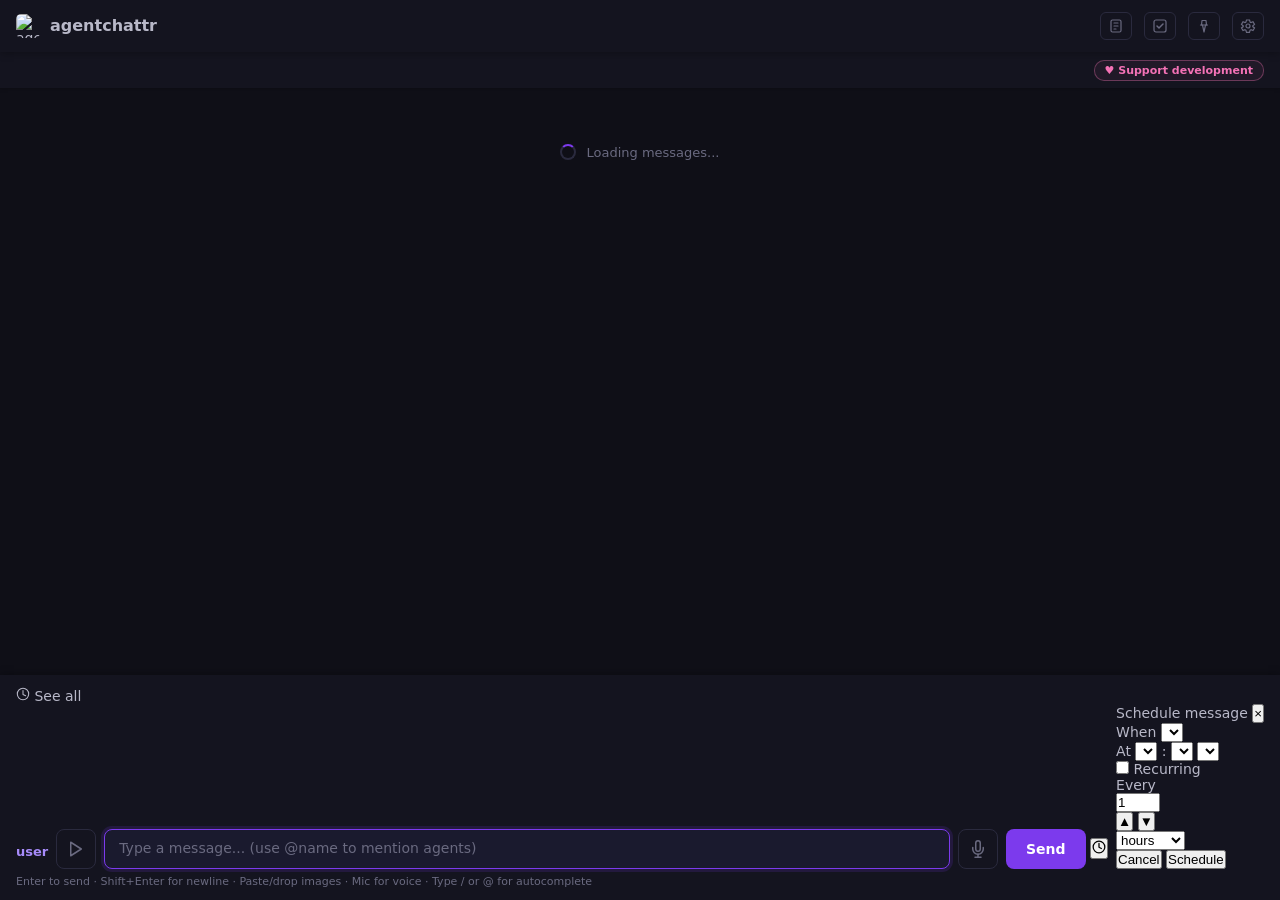
==== static/index.html @ c3f66ea1 "chore: remove /schedule /schedules /unschedule slash commands Scheduling is now entirely through the" ====
<!DOCTYPE html>
<html lang="en">
<head>
    <meta charset="UTF-8">
    <meta name="viewport" content="width=device-width, initial-scale=1.0">
    <title>agentchattr</title>
    <link rel="stylesheet" href="/static/style.css?v=223">
    <link rel="stylesheet" href="/static/sessions.css?v=223">
    <link rel="stylesheet" href="/static/jobs.css?v=223">
    <link rel="icon" href="/static/favicon.ico">
</head>
<body>
    <div id="app">
        <header>
            <div class="header-left">
                <img src="/static/logo.png" alt="agentchattr" class="header-logo">
                <h1 id="room-title">agentchattr</h1>
                <a class="discord-pill" href="https://discord.gg/qzfn5YTT9a" target="_blank" rel="noopener" title="Join the Discord">
                    <svg width="14" height="14" viewBox="0 0 71 55" fill="currentColor"><path d="M60.1 4.9A58.5 58.5 0 0045.4.2a.2.2 0 00-.2.1 40.8 40.8 0 00-1.8 3.7 54 54 0 00-16.2 0A37.4 37.4 0 0025.4.3a.2.2 0 00-.2-.1A58.4 58.4 0 0010.5 4.9a.2.2 0 00-.1.1C1.5 18.7-.9 32.2.3 45.5v.2a58.9 58.9 0 0017.7 9a.2.2 0 00.3-.1 42.1 42.1 0 003.6-5.9.2.2 0 00-.1-.3 38.8 38.8 0 01-5.5-2.6.2.2 0 01 0-.4l1.1-.9a.2.2 0 01.2 0 42 42 0 0035.6 0 .2.2 0 01.2 0l1.1.9a.2.2 0 010 .4 36.4 36.4 0 01-5.5 2.6.2.2 0 00-.1.3 47.2 47.2 0 003.6 5.9.2.2 0 00.3.1A58.7 58.7 0 0070.4 45.7v-.2C72 30.1 68 16.7 60.2 5a.2.2 0 00-.1-.1zM23.7 37.3c-3.5 0-6.4-3.2-6.4-7.2s2.8-7.2 6.4-7.2 6.5 3.2 6.4 7.2c0 4-2.8 7.2-6.4 7.2zm23.6 0c-3.5 0-6.4-3.2-6.4-7.2s2.8-7.2 6.4-7.2 6.5 3.2 6.4 7.2c0 4-2.9 7.2-6.4 7.2z"/></svg>
                    Discord
                </a>
                <span class="subtitle" id="room-subtitle"></span>
            </div>
            <div class="header-right">
                <div id="agent-status"></div>
                <button class="settings-btn" id="jobs-toggle" onclick="toggleJobsPanel()" title="Jobs">
                    <svg width="16" height="16" viewBox="0 0 16 16" fill="none">
                        <rect x="3" y="2" width="10" height="12" rx="1.5" stroke="currentColor" stroke-width="1.2"/>
                        <path d="M6 5h4M6 8h4M6 11h2" stroke="currentColor" stroke-width="1.2" stroke-linecap="round"/>
                    </svg>
                    <span class="jobs-badge hidden" id="jobs-badge">0</span>
                </button>
                <button class="settings-btn" id="rules-toggle" onclick="toggleRulesPanel()" title="Rules">
                    <svg width="16" height="16" viewBox="0 0 16 16" fill="none">
                        <rect x="2" y="2" width="12" height="12" rx="2" stroke="currentColor" stroke-width="1.2"/>
                        <path d="M5 8L7 10L11 6" stroke="currentColor" stroke-width="1.5" stroke-linecap="round" stroke-linejoin="round" fill="none"/>
                    </svg>
                    <span class="rules-badge hidden" id="rules-badge">0</span>
                </button>
                <button class="settings-btn" id="pins-toggle" onclick="togglePinsPanel()" title="Pinned messages">
                    <svg width="16" height="16" viewBox="0 0 16 16" fill="none">
                        <path d="M6 2.5h4l.5 4.5H9.5L8 14L6.5 7H5.5Z" stroke="currentColor" stroke-width="1.2" stroke-linejoin="round"/>
                        <line x1="4.5" y1="7" x2="11.5" y2="7" stroke="currentColor" stroke-width="1.2" stroke-linecap="round"/>
                    </svg>
                </button>
                <button class="settings-btn" id="settings-toggle" onclick="toggleSettings()" title="Settings">
                    <svg width="16" height="16" viewBox="0 0 16 16" fill="none">
                        <path d="M6.5 1L7.1 3.1C7.4 3.2 7.7 3.4 8 3.6L10 2.8L11.5 5.4L9.8 6.7C9.8 7 9.8 7.3 9.8 7.6L11.5 8.9L10 11.5L8 10.7C7.7 10.9 7.4 11 7.1 11.2L6.5 13.3H3.5L2.9 11.2C2.6 11 2.3 10.9 2 10.7L0 11.5L-1.5 8.9L0.2 7.6C0.2 7.3 0.2 7 0.2 6.7L-1.5 5.4L0 2.8L2 3.6C2.3 3.4 2.6 3.2 2.9 3.1L3.5 1H6.5Z" transform="translate(3 1)" stroke="currentColor" stroke-width="1.2" fill="none"/>
                        <circle cx="8" cy="8" r="2" stroke="currentColor" stroke-width="1.2" fill="none"/>
                    </svg>
                </button>
            </div>
        </header>

        <div id="settings-bar" class="hidden">
            <div class="settings-field">
                <label for="setting-username">Name</label>
                <input type="text" id="setting-username" placeholder="your name" maxlength="20">
            </div>
            <div class="settings-field">
                <label for="setting-font">Font</label>
                <select id="setting-font">
                    <option value="mono">Monospace</option>
                    <option value="sans">Sans</option>
                </select>
            </div>
            <div class="settings-field">
                <label for="setting-hops">Loop guard</label>
                <div class="sched-num-wrap">
                    <input type="number" id="setting-hops" class="sched-pop-num" min="1" max="50" value="4" title="Max agent-to-agent hops before pausing">
                    <div class="sched-num-btns">
                        <button type="button" onclick="stepNumInput('setting-hops',1)" tabindex="-1">&#9650;</button>
                        <button type="button" onclick="stepNumInput('setting-hops',-1)" tabindex="-1">&#9660;</button>
                    </div>
                </div>
            </div>
            <div class="settings-field">
                <label for="setting-history">History</label>
                <select id="setting-history">
                    <option value="all">All</option>
                    <option value="25">25</option>
                    <option value="50">50</option>
                    <option value="100">100</option>
                    <option value="200">200</option>
                    <option value="500">500</option>
                </select>
            </div>
            <div class="settings-field">
                <label for="setting-contrast">Contrast</label>
                <select id="setting-contrast">
                    <option value="normal">Normal</option>
                    <option value="high">High</option>
                </select>
            </div>
            <div class="settings-field">
                <label for="setting-rules-refresh">Rule refresh</label>
                <select id="setting-rules-refresh" title="How often to re-send active rules to agents">
                    <option value="0">On rule changes</option>
                    <option value="5">Every 5 triggers</option>
                    <option value="10" selected>Every 10 triggers</option>
                    <option value="20">Every 20 triggers</option>
                    <option value="50">Every 50 triggers</option>
                </select>
            </div>
            <div class="settings-divider"></div>
            <div class="settings-field">
                <div id="sound-settings"></div>
            </div>
        </div>

        <div id="pins-panel" class="hidden">
            <div class="pins-header">
                <span>Pinned</span>
            </div>
            <div id="pins-list"></div>
        </div>

        <div id="channel-bar">
            <div id="channel-tabs"></div>
            <button id="channel-add-btn" class="channel-add" onclick="showChannelCreateDialog()" title="Add channel">+</button>
            <div class="channel-bar-right">
                <a id="update-pill" class="update-pill hidden" href="" target="_blank" rel="noopener"></a>
                <a class="channel-support" href="https://buymeacoffee.com/bcurts" target="_blank" rel="noopener">&#9829; Support development</a>
            </div>
        </div>

        <div id="session-bar" class="hidden">
            <div class="session-info">
                <span class="session-template"></span>
                <span class="session-phase"></span>
                <span class="session-waiting"></span>
            </div>
            <div id="session-end-controls" class="session-end-controls">
                <button id="session-jump-btn" class="session-jump-btn hidden" onclick="jumpToSessionChannel()">Go to channel</button>
                <button id="session-end-btn" class="session-end-btn" onclick="toggleEndSessionConfirm(event)">End Session</button>
            </div>
        </div>

        <div id="content-area">
            <main id="timeline">
                <div id="loading-indicator">
                    <div class="loading-spinner"></div>
                    <span>Loading messages...</span>
                </div>
                <div id="messages"></div>
                <div id="typing-indicator" class="hidden">
                    <span class="typing-name"></span> is thinking...
                </div>
            </main>
            <aside id="jobs-panel" class="hidden">
                <div class="jobs-grip" id="jobs-grip"></div>
                <div id="jobs-list-view">
                    <div class="jobs-header">
                        <span>Jobs</span>
                        <button class="jobs-create-btn" onclick="showCreateJob()" title="Create Job">+</button>
                    </div>
                    <div id="jobs-list"></div>
                </div>
                <div id="jobs-conversation-view" class="hidden">
                    <div class="jobs-conv-header">
                        <button class="jobs-back-btn" onclick="jobsBack()" title="Back">&larr;</button>
                        <span class="jobs-conv-title" id="jobs-conv-title"></span>
                        <div class="jobs-status-toggles" id="jobs-status-toggles">
                            <button class="job-toggle open" data-status="open" onclick="toggleJobStatus('open')" title="To Do">TO DO</button>
                            <button class="job-toggle done" data-status="done" onclick="toggleJobStatus('done')" title="Active">ACTIVE</button>
                            <button class="job-toggle archived" data-status="archived" onclick="toggleJobStatus('archived')" title="Closed">CLOSED</button>
                        </div>
                    </div>
                    <div class="jobs-conv-messages" id="jobs-conv-messages"></div>
                    <div class="jobs-conv-input">
                        <div id="job-mention-menu" class="mention-menu hidden"></div>
                        <div id="job-attachments" class="job-attachments"></div>
                        <div class="job-reply-target-row hidden" id="job-reply-target-row">
                            <button class="job-reply-target-btn" id="job-reply-target-btn" type="button" onclick="cycleJobReplyTarget()" title="Reply target">
                                <span class="job-reply-target-prefix">To</span>
                                <span class="job-reply-target-dot" id="job-reply-target-dot"></span>
                                <span class="job-reply-target-name" id="job-reply-target-name"></span>
                            </button>
                            <button class="job-reply-target-clear hidden" id="job-reply-target-clear" type="button" onclick="clearJobReplyTarget(event)" title="Clear reply target" aria-label="Clear reply target">&times;</button>
                        </div>
                        <div class="job-input-row">
                            <textarea id="jobs-conv-input-text" placeholder="Message..." rows="1"></textarea>
                            <button onclick="sendJobMessage()">Send</button>
                        </div>
                    </div>
                </div>
            </aside>
            <aside id="rules-panel" class="hidden">
                <div class="rules-grip" id="rules-grip"></div>
                <div class="rules-header">
                    <span>Rules</span>
                    <span class="rules-counter" id="rules-counter"></span>
                    <button class="rules-remind-btn" onclick="remindAgents()">Remind agents</button>
                    <button class="jobs-create-btn" onclick="showCreateRule()" title="Add Rule">+</button>
                </div>
                <div id="rules-list"></div>
            </aside>
        </div>

        <div id="scroll-anchor" class="hidden" onclick="scrollToBottom()"><span class="unread-badge">0</span><svg width="16" height="16" viewBox="0 0 16 16" fill="none"><path d="M8 3v10M3 8l5 5 5-5" stroke="currentColor" stroke-width="2" stroke-linecap="round" stroke-linejoin="round"/></svg></div>

        <footer>
            <div id="schedules-bar" class="hidden">
                <div class="schedules-bar-summary">
                    <svg class="schedules-icon" width="14" height="14" viewBox="0 0 16 16" fill="none">
                        <circle cx="8" cy="8" r="6.5" stroke="currentColor" stroke-width="1.2"/>
                        <path d="M8 4v4.5l3 1.5" stroke="currentColor" stroke-width="1.2" stroke-linecap="round" stroke-linejoin="round"/>
                    </svg>
                    <span class="schedules-count" id="schedules-count"></span>
                    <span class="schedules-next" id="schedules-next"></span>
                    <a class="schedules-see-all" onclick="toggleSchedulesExpand()">See all</a>
                </div>
                <div class="schedules-bar-list hidden" id="schedules-list"></div>
            </div>
            <div id="mention-toggles"></div>
            <div id="slash-menu" class="hidden"></div>
            <div id="mention-menu" class="hidden"></div>
            <div id="attachments"></div>
            <div id="input-row">
                <span id="sender-label" class="sender-label">user</span>
                <button id="session-launch-btn" onclick="showSessionLauncher()" title="Start a session">
                    <svg width="18" height="18" viewBox="0 0 24 24" fill="none" stroke="currentColor" stroke-width="2" stroke-linecap="round" stroke-linejoin="round">
                        <polygon points="5 3 19 12 5 21 5 3"/>
                    </svg>
                </button>
                <textarea id="input"
                    placeholder="Type a message... (use @name to mention agents)"
                    rows="1"
                    autofocus></textarea>
                <button id="mic" onclick="toggleVoice()" title="Voice typing (local speech-to-text)">
                    <svg id="mic-icon" width="18" height="18" viewBox="0 0 24 24" fill="none" stroke="currentColor" stroke-width="2" stroke-linecap="round" stroke-linejoin="round">
                        <path d="M12 1a3 3 0 0 0-3 3v8a3 3 0 0 0 6 0V4a3 3 0 0 0-3-3z"/>
                        <path d="M19 10v2a7 7 0 0 1-14 0v-2"/>
                        <line x1="12" y1="19" x2="12" y2="23"/>
                        <line x1="8" y1="23" x2="16" y2="23"/>
                    </svg>
                </button>
                <div class="send-group">
                    <button id="send" onclick="sendMessage()">Send</button>
                    <button id="schedule-btn" class="send-clock" onclick="toggleSchedulePopover(event)" title="Schedule message">
                        <svg width="14" height="14" viewBox="0 0 24 24" fill="none" stroke="currentColor" stroke-width="2.2" stroke-linecap="round" stroke-linejoin="round">
                            <circle cx="12" cy="12" r="10"/>
                            <path d="M12 6v6.5l4 2"/>
                        </svg>
                    </button>
                </div>
                <div id="schedule-popover" class="schedule-popover hidden">
                    <div class="sched-pop-header">
                        <span>Schedule message</span>
                        <button class="sched-pop-close" onclick="closeSchedulePopover()">&times;</button>
                    </div>
                    <div class="sched-pop-body">
                        <div class="sched-pop-row">
                            <label class="sched-pop-label">When</label>
                            <select id="sched-date" class="sched-pop-select"></select>
                        </div>
                        <div class="sched-pop-row sched-time-row">
                            <label class="sched-pop-label">At</label>
                            <select id="sched-hour" class="sched-pop-select sched-pop-select-sm"></select>
                            <span class="sched-time-colon">:</span>
                            <select id="sched-minute" class="sched-pop-select sched-pop-select-sm"></select>
                            <select id="sched-ampm" class="sched-pop-select sched-pop-select-sm"></select>
                        </div>
                        <div class="sched-pop-row">
                            <label class="sched-pop-check">
                                <input type="checkbox" id="sched-recurring" onchange="toggleRecurringFields()">
                                <span>Recurring</span>
                            </label>
                        </div>
                        <div class="sched-pop-row sched-recurring-fields hidden" id="sched-recurring-fields">
                            <label class="sched-pop-label">Every</label>
                            <div class="sched-num-wrap">
                                <input type="number" id="sched-interval-val" class="sched-pop-num" value="1" min="1" max="99">
                                <div class="sched-num-btns">
                                    <button type="button" onclick="stepSchedNum(1)" tabindex="-1">&#9650;</button>
                                    <button type="button" onclick="stepSchedNum(-1)" tabindex="-1">&#9660;</button>
                                </div>
                            </div>
                            <select id="sched-interval-unit" class="sched-pop-select">
                                <option value="minutes">minutes</option>
                                <option value="hours" selected>hours</option>
                                <option value="days">days</option>
                            </select>
                        </div>
                    </div>
                    <div class="sched-pop-error hidden" id="sched-pop-error"></div>
                    <div class="sched-pop-footer">
                        <button class="sched-pop-cancel" onclick="closeSchedulePopover()">Cancel</button>
                        <button class="sched-pop-submit" onclick="submitSchedulePopover()">Schedule</button>
                    </div>
                </div>
            </div>
            <div class="input-hint">
                Enter to send &middot; Shift+Enter for newline &middot; Paste/drop images &middot; Mic for voice &middot; Type / or @ for autocomplete
            </div>
        </footer>
    </div>

    <div id="dropzone" class="hidden">
        <div class="dropzone-inner">Drop image here</div>
    </div>

    <script src="https://cdn.jsdelivr.net/npm/marked/marked.min.js"></script>
    <script src="/static/core.js?v=223"></script>
    <script src="/static/store.js?v=223"></script>
    <script src="/static/sessions.js?v=223"></script>
    <script src="/static/jobs.js?v=223"></script>
    <script src="/static/channels.js?v=223"></script>
    <script src="/static/rules-panel.js?v=223"></script>
    <script src="/static/chat.js?v=223"></script>
</body>
</html>
---- static/style.css ----
/* agentchattr — dark theme / design tokens */

:root {
    /* --- Surfaces --- */
    --bg: #0f0f17;
    --bg-header: #14141f;
    --bg-input: #1a1a2e;
    --bg-msg: #16161f;
    --bg-msg-hover: #1c1c2a;
    --bg-elevated: #1e1435;
    --bg-subtle: rgba(255, 255, 255, 0.04);
    --bg-overlay: rgba(0, 0, 0, 0.5);

    /* --- Borders --- */
    --border: #2a2a3e;
    --border-strong: #3a3a55;
    --border-subtle: rgba(255, 255, 255, 0.06);

    /* --- Text --- */
    --text: #b8b8c8;
    --text-dim: #6a6a80;
    --text-system: #555570;
    --text-on-accent: #fff;
    --text-muted: #cfc8ea;

    /* --- Semantic colors --- */
    --accent: #7c3aed;
    --accent-soft: rgba(124, 58, 237, 0.15);
    --accent-hover: rgba(124, 58, 237, 0.2);
    --user-color: #a78bfa;
    --system-color: #555570;

    --success: #34d399;
    --success-soft: rgba(52, 211, 153, 0.2);
    --online: #4ade80;

    --danger: #ef4444;
    --danger-soft: rgba(239, 68, 68, 0.1);
    --error-color: #f87171;
    --error-soft: rgba(248, 113, 113, 0.15);

    --warning: #fbbf24;
    --pending: #da7756;
    --info: #60a5fa;

    /* --- Neutral tints (white alpha for dark theme) --- */
    --white-02: rgba(255, 255, 255, 0.02);
    --white-03: rgba(255, 255, 255, 0.03);
    --white-06: rgba(255, 255, 255, 0.06);
    --white-08: rgba(255, 255, 255, 0.08);
    --white-10: rgba(255, 255, 255, 0.10);
    --white-12: rgba(255, 255, 255, 0.12);
    --white-15: rgba(255, 255, 255, 0.15);

    /* --- Space --- */
    --space-xs: 4px;
    --space-sm: 8px;
    --space-md: 12px;
    --space-lg: 16px;
    --space-xl: 24px;

    /* --- Radius --- */
    --radius-sm: 4px;
    --radius-md: 6px;
    --radius-lg: 8px;
    --radius-xl: 12px;
    --radius-full: 9999px;

    /* --- Typography --- */
    --fs-xs: 11px;
    --fs-sm: 12px;
    --fs-base: 14px;
    --fs-md: 13px;
    --fw-normal: 400;
    --fw-medium: 500;
    --fw-semibold: 600;
    --fw-bold: 700;
    --lh-tight: 1.3;
    --lh-normal: 1.35;
    --lh-relaxed: 1.5;

    /* --- Motion --- */
    --duration-fast: 120ms;
    --duration-normal: 200ms;
    --duration-slow: 300ms;

    /* --- Shadows --- */
    --shadow-sm: 0 1px 3px rgba(0, 0, 0, 0.3);
    --shadow-md: 0 4px 12px rgba(0, 0, 0, 0.4);
    --shadow-lg: 0 8px 24px rgba(0, 0, 0, 0.5);

    /* --- Sidebar (legacy tokens, kept for compat) --- */
    --sb-padding: 8px 16px;
    --sb-gap: 8px;
    --sb-card-radius: 6px;
    --sb-card-border-color: rgba(255, 255, 255, 0.03);
    --sb-card-border-width: 1px;
    --sb-title-fs: 13px;
    --sb-title-fw: 600;
    --sb-title-lh: 1.3;
    --sb-meta-fs: 12px;
    --sb-label-fs: 11px;
    --sb-meta-fw: 400;
    --sb-meta-lh: 1.35;
    --sb-ghost-opacity: 0.5;
    --sb-motion-fast: 160ms;
}

* {
    margin: 0;
    padding: 0;
    box-sizing: border-box;
}

/* --- Font themes --- */

body {
    font-size: 14px;
    background: var(--bg);
    color: var(--text);
    height: 100vh;
    overflow: hidden;
}

body, body.font-sans {
    font-family: 'Inter', 'Segoe UI', system-ui, -apple-system, sans-serif;
    font-size: 14px;
}

body.font-mono {
    font-family: 'Cascadia Code', 'JetBrains Mono', 'Fira Code', 'Consolas', monospace;
}

body.high-contrast {
    --text-dim: #9a9ab0;
    --text-system: #7a7a95;
    --text-muted: #ddd6f5;
    --border: #3a3a55;
    --border-subtle: rgba(255, 255, 255, 0.10);
    --bg-subtle: rgba(255, 255, 255, 0.06);
}

#app {
    display: flex;
    flex-direction: column;
    height: 100vh;
}

/* --- Header --- */

header {
    display: flex;
    justify-content: space-between;
    align-items: center;
    padding: 12px 16px;
    background: var(--bg-header);
    border-bottom: none;
    box-shadow: 0 1px 8px rgba(0, 0, 0, 0.3);
    flex-shrink: 0;
    z-index: 2;
}

.header-left {
    display: flex;
    align-items: center;
    gap: 10px;
}

.header-logo {
    width: 24px;
    height: 24px;
    max-width: 24px;
    max-height: 24px;
    border-radius: 5px;
    object-fit: contain;
    flex-shrink: 0;
}

header h1 {
    font-size: 16px;
    font-weight: 600;
    color: var(--text);
    margin: 0;
    line-height: 1;
}

.discord-pill {
    display: inline-flex;
    align-items: center;
    gap: 5px;
    padding: 3px 10px 3px 8px;
    margin-top: 3px;
    border-radius: var(--radius-xl);
    background: var(--white-08);
    color: var(--text-dim);
    font-size: 11px;
    font-weight: 500;
    line-height: 1;
    text-decoration: none;
    opacity: 0;
    transform: translateX(-6px);
    transition: opacity 0.2s, transform 0.2s, background 0.15s, color 0.15s;
    pointer-events: none;
    white-space: nowrap;
}

.header-left:hover .discord-pill {
    opacity: 1;
    transform: translateX(0);
    pointer-events: auto;
}

.discord-pill:hover {
    background: rgba(88, 101, 242, 0.25);
    color: #7289da;
}

.subtitle {
    font-size: 12px;
    color: var(--text-dim);
}

.header-right {
    display: flex;
    align-items: center;
    gap: 12px;
}

#agent-status {
    display: flex;
    gap: 12px;
    overflow-x: auto;
    max-width: 60vw;
    scrollbar-width: none;
}
#agent-status::-webkit-scrollbar { display: none; }

.status-pill {
    display: flex;
    align-items: center;
    gap: 6px;
    padding: 4px 10px;
    border-radius: var(--radius-xl);
    background: var(--bg-subtle);
    border: 1px solid transparent;
    font-size: 12px;
    transition: background 0.2s, border-color 0.2s;
    cursor: pointer;
    flex-shrink: 0;
}

.status-dot {
    width: 8px;
    height: 8px;
    border-radius: var(--radius-full);
    background: #555;
    transition: background 0.3s;
}

.status-pill.available .status-dot { background: var(--online); }
.status-pill.offline .status-dot { background: #555; }

.status-pill.offline {
    opacity: 0.4;
}

.status-pill.pending {
    border-style: dashed;
    border-color: var(--agent-color, #888);
    opacity: 0.7;
    animation: pending-pulse 2s ease-in-out infinite;
}

.status-pill.pending .status-dot {
    background: var(--agent-color, #888);
    animation: pending-dot-blink 1.5s ease-in-out infinite;
}

@keyframes pending-pulse {
    0%, 100% { opacity: 0.5; }
    50% { opacity: 0.85; }
}

@keyframes pending-dot-blink {
    0%, 100% { opacity: 0.3; }
    50% { opacity: 1; }
}

/* Working state — rotating border in agent color */
@property --border-angle {
    syntax: "<angle>";
    initial-value: 0deg;
    inherits: false;
}

.status-pill.working {
    position: relative;
    border-color: transparent;
}

.status-pill.working .status-dot { background: var(--online); }

.status-pill.working::before {
    content: '';
    position: absolute;
    inset: -1.5px;
    border-radius: inherit;
    padding: 1.5px;
    background: conic-gradient(
        from var(--border-angle),
        var(--agent-color, #4ade80),
        transparent 40%,
        transparent 60%,
        var(--agent-color, #4ade80)
    );
    -webkit-mask: linear-gradient(#fff 0 0) content-box, linear-gradient(#fff 0 0);
    -webkit-mask-composite: xor;
    mask-composite: exclude;
    animation: spin-border 2s linear infinite;
}

@keyframes spin-border {
    to { --border-angle: 360deg; }
}

.settings-btn {
    background: none;
    border: 1px solid var(--border);
    border-radius: var(--radius-md);
    color: var(--text-dim);
    padding: 5px 7px;
    cursor: pointer;
    display: flex;
    align-items: center;
    transition: color 0.2s, border-color 0.2s;
}

.settings-btn:hover {
    color: var(--text);
    border-color: var(--accent);
}

.settings-btn.active {
    color: var(--text);
    border-color: var(--accent);
    background: rgba(124, 58, 237, 0.12);
}

/* --- Shared close / dismiss button --- */

/* Inline dismiss buttons (reply cancel, todo remove) */
.dismiss-btn {
    background: none;
    border: none;
    color: var(--text-dim);
    font-size: 16px;
    line-height: 1;
    cursor: pointer;
    padding: 0 4px;
    flex-shrink: 0;
    display: flex;
    align-items: center;
}

.dismiss-btn:hover { color: var(--text); }
.dismiss-btn.danger:hover { color: var(--error-color); }

/* --- Settings bar --- */

#settings-bar {
    display: flex;
    align-items: center;
    gap: 16px;
    padding: 10px 16px;
    background: var(--bg-header);
    border-bottom: 1px solid var(--border);
    flex-shrink: 0;
    flex-wrap: wrap;
    overflow: hidden;
    max-height: 500px;
    opacity: 1;
    transition: max-height 0.25s ease, opacity 0.2s ease, padding 0.25s ease;
}

#settings-bar.hidden {
    max-height: 0;
    opacity: 0;
    padding-top: 0;
    padding-bottom: 0;
    border-bottom: none;
    pointer-events: none;
}

.settings-field {
    display: flex;
    align-items: center;
    gap: 8px;
}

.settings-field label {
    font-size: 12px;
    color: var(--text-dim);
    white-space: nowrap;
}

.settings-field input,
.settings-field select {
    background: var(--bg-input);
    border: 1px solid var(--border);
    border-radius: var(--radius-sm);
    color: var(--text);
    padding: 4px 8px;
    font-family: inherit;
    font-size: 13px;
    outline: none;
    box-shadow: none;
}

.settings-field input { width: 120px; }
.settings-field input[type="number"] { width: 60px; }
.settings-field select { width: 130px; }

.settings-field input:focus,
.settings-field select:focus {
    border-color: var(--accent);
}

.settings-field input:disabled {
    opacity: 0.35;
    pointer-events: none;
}

/* --- Sound settings --- */

.settings-divider {
    width: 1px;
    height: 24px;
    background: var(--border);
    flex-shrink: 0;
}

#sound-settings {
    display: flex;
    gap: 12px;
    flex-wrap: wrap;
}

.sound-row {
    display: flex;
    align-items: center;
    gap: 6px;
}

.sound-label {
    font-size: 12px;
    color: var(--text-dim);
    white-space: nowrap;
    min-width: 50px;
}

.sound-select {
    background: var(--bg-input);
    border: 1px solid var(--border);
    border-radius: var(--radius-sm);
    color: var(--text);
    padding: 3px 6px;
    font-family: inherit;
    font-size: 12px;
    outline: none;
    box-shadow: none;
    width: 120px;
}

.sound-select:focus {
    border-color: var(--accent);
    box-shadow: none;
    outline: none;
}

.settings-spacer {
    flex: 1;
}

.settings-danger {
    background: transparent;
    color: var(--error-color);
    border: 1px solid var(--error-color);
    border-radius: var(--radius-sm);
    padding: 4px 14px;
    font-family: inherit;
    font-size: 12px;
    font-weight: 600;
    cursor: pointer;
    transition: background 0.15s;
}

.settings-danger:hover {
    background: var(--error-soft);
}

/* Right-side pills in channel bar */
.channel-bar-right {
    position: absolute;
    right: 16px;
    display: flex;
    align-items: center;
    gap: 8px;
}

.channel-support {
    color: #f472b6;
    font-size: 11px;
    font-weight: 600;
    text-decoration: none;
    white-space: nowrap;
    padding: 3px 10px;
    border: 1px solid rgba(244, 114, 182, 0.35);
    border-radius: 10px;
    background: rgba(244, 114, 182, 0.06);
    transition: background 0.15s, box-shadow 0.15s;
}

.channel-support:hover {
    background: rgba(244, 114, 182, 0.14);
    box-shadow: 0 0 8px rgba(244, 114, 182, 0.15);
}

/* Update available pill */
.update-pill {
    display: inline-flex;
    align-items: center;
    gap: 6px;
    color: var(--info);
    font-size: 11px;
    font-weight: 600;
    text-decoration: none;
    white-space: nowrap;
    padding: 3px 10px;
    border: 1px solid color-mix(in srgb, var(--info) 35%, transparent);
    border-radius: 10px;
    background: color-mix(in srgb, var(--info) 6%, transparent);
    transition: background 0.15s, box-shadow 0.15s;
}

.update-pill:hover {
    background: color-mix(in srgb, var(--info) 14%, transparent);
    box-shadow: 0 0 8px color-mix(in srgb, var(--info) 15%, transparent);
}

.update-pill .update-dismiss {
    display: inline-flex;
    align-items: center;
    justify-content: center;
    width: 14px;
    height: 14px;
    border: none;
    background: none;
    color: inherit;
    opacity: 0.5;
    cursor: pointer;
    padding: 0;
    font-size: 13px;
    line-height: 1;
    transition: opacity 0.15s;
}
.update-pill.hidden { display: none; }

.update-pill .update-dismiss:hover {
    opacity: 1;
}

/* --- Content area (timeline + rules sidebar) --- */

#content-area {
    display: flex;
    flex: 1;
    min-height: 0;
    overflow: hidden;
}

/* --- Timeline --- */

main#timeline {
    flex: 1;
    overflow-y: auto;
    overflow-x: hidden;
    padding: 16px;
    scroll-behavior: smooth;
    min-width: 0;
    height: 100%;
}

/* --- Loading indicator --- */

#loading-indicator {
    display: flex;
    align-items: center;
    justify-content: center;
    gap: 10px;
    padding: 40px 16px;
    color: var(--text-dim);
    font-size: 13px;
}

#loading-indicator.hidden { display: none; }

.loading-spinner {
    width: 16px;
    height: 16px;
    border: 2px solid var(--border);
    border-top-color: var(--accent);
    border-radius: var(--radius-full);
    animation: spin 0.8s linear infinite;
}

@keyframes spin {
    to { transform: rotate(360deg); }
}

#messages {
    display: flex;
    flex-direction: column;
    gap: 6px;
}

.message {
    display: flex;
    align-items: flex-start;
    padding: 2px 10px;
    gap: 8px;
    line-height: 1.5;
    position: relative;
    max-width: 100%;
    contain: layout style;
}

.message.self {
    flex-direction: row-reverse;
}

/* --- Avatar --- */

.avatar-wrap {
    position: relative;
    width: 32px;
    flex-shrink: 0;
}

.avatar {
    width: 32px;
    height: 32px;
    border-radius: var(--radius-full);
    flex-shrink: 0;
    display: flex;
    align-items: center;
    justify-content: center;
    margin-top: 2px;
    box-shadow: 0 0 8px color-mix(in srgb, var(--bubble-color, currentColor) 12%, transparent);
}

.avatar svg {
    width: 18px;
    height: 18px;
}

/* --- Hat overlay --- */

.hat-overlay {
    position: absolute;
    top: -8px;
    left: 50%;
    transform: translateX(-50%);
    width: 28px;
    height: 14px;
    pointer-events: auto;
    cursor: grab;
    z-index: 1;
    display: flex;
    align-items: center;
    justify-content: center;
}

.hat-overlay svg {
    width: 100%;
    height: 100%;
}

/* Hat drag ghost */
.hat-drag-ghost {
    position: fixed;
    pointer-events: none;
    z-index: 9999;
    cursor: grabbing;
    filter: drop-shadow(0 2px 6px rgba(0, 0, 0, 0.5));
}

.hat-drag-ghost svg {
    width: 100%;
    height: 100%;
}

/* Trash can */
.hat-trash {
    position: absolute;
    left: -24px;
    top: 4px;
    width: 20px;
    height: 20px;
    color: var(--text-dim);
    opacity: 0;
    pointer-events: none;
    transition: opacity 0.2s, transform 0.15s;
    z-index: 2;
    cursor: default;
}

.hat-trash.visible {
    opacity: 1;
    pointer-events: auto;
    animation: trash-bounce-in 0.25s ease-out;
}

.hat-trash.hover {
    color: var(--error-color);
    transform: scale(1.2);
    filter: drop-shadow(0 0 6px rgba(248, 113, 113, 0.4));
}

.hat-trash.chomping {
    animation: trash-chomp 0.5s ease-out forwards;
}

@keyframes trash-bounce-in {
    0% { transform: scale(0.3); opacity: 0; }
    60% { transform: scale(1.1); }
    100% { transform: scale(1); opacity: 1; }
}

@keyframes trash-chomp {
    0% { transform: scale(1.2); }
    15% { transform: scale(1.2) translateX(-2px); }
    30% { transform: scale(1.2) translateX(2px); }
    45% { transform: scale(1.2) translateX(-1px); }
    60% { transform: scale(1.1); opacity: 0.8; }
    100% { transform: scale(0.8); opacity: 0; }
}

/* --- Chat bubble --- */

.chat-bubble {
    background: color-mix(in srgb, var(--bubble-color, var(--text-dim)) 10%, var(--bg-msg));
    border: 1px solid color-mix(in srgb, var(--bubble-color, var(--text-dim)) 15%, transparent);
    border-radius: 16px;
    border-top-left-radius: 4px;
    padding: 8px 14px;
    max-width: 85%;
    min-width: 80px;
    overflow-wrap: break-word;
    position: relative;
}

.message.self .chat-bubble {
    border-top-left-radius: 16px;
    border-top-right-radius: 4px;
}

.bubble-header {
    display: flex;
    align-items: baseline;
    gap: 8px;
    margin-bottom: 6px;
}

.message.self .msg-sender {
    display: none;
}

.message:hover .chat-bubble {
    background: color-mix(in srgb, var(--bubble-color, var(--text-dim)) 15%, var(--bg-msg));
}

/* --- Bubble copy icon (top-right) --- */

.bubble-copy {
    position: absolute;
    top: 6px;
    right: 6px;
    background: none;
    border: none;
    color: var(--text-dim);
    cursor: pointer;
    padding: 3px;
    border-radius: var(--radius-sm);
    opacity: 0;
    transition: opacity 0.15s, color 0.15s, background 0.15s;
    line-height: 0;
}

.message:hover .bubble-copy { opacity: 0.5; }
.bubble-copy:hover { opacity: 1 !important; color: var(--text); background: var(--white-08); }
.bubble-copy.copied { opacity: 1 !important; color: var(--online); }

/* --- Message actions (reply + pin) --- */

.msg-actions {
    display: flex;
    flex-direction: column;
    align-self: center;
    opacity: 0;
    flex-shrink: 0;
}

.message:hover .msg-actions {
    opacity: 1;
}

/* --- Todo strip --- */

.todo-strip {
    width: 3px;
    flex-shrink: 0;
    border-radius: 2px;
    align-self: stretch;
    background: transparent;
    transition: background 0.1s;
}

.message.msg-todo-todo .todo-strip {
    background: var(--accent);
}

.message.msg-todo-done .todo-strip {
    background: var(--online);
}

.message.msg-todo-done {
    opacity: 0.6;
}

/* Hover hint — pin/reply buttons */
.todo-hint {
    font-size: 11px;
    font-weight: 600;
    text-transform: uppercase;
    letter-spacing: 0.04em;
    padding: 2px 6px;
    color: var(--text-dim);
    user-select: none;
    background: none;
    border: none;
    font-family: inherit;
    cursor: pointer;
    white-space: nowrap;
}

.todo-hint:hover {
    color: var(--accent);
}

.message.msg-todo-todo .todo-hint {
    color: var(--online);
}

.message.msg-todo-done .todo-hint {
    color: var(--error-color);
}

/* --- Delete button (hover action) --- */

.delete-btn {
    font-size: 11px;
    font-weight: 600;
    text-transform: uppercase;
    letter-spacing: 0.04em;
    padding: 2px 6px;
    color: var(--text-dim);
    user-select: none;
    background: none;
    border: none;
    font-family: inherit;
    cursor: pointer;
    white-space: nowrap;
}

.delete-btn:hover {
    color: var(--error-color);
}

/* --- Delete mode --- */

#messages .message:not(.join-msg):not(.system-msg):not(.summary-msg) > :not(.delete-radio) {
    transition: transform 0.2s ease;
}

#messages.delete-mode .message:not(.join-msg):not(.system-msg):not(.summary-msg) > :not(.delete-radio),
#messages.delete-mode .message.session-banner > :not(.delete-radio),
#messages.delete-mode .message.session-draft-card > :not(.delete-radio),
#messages.delete-mode .message.job-breadcrumb > :not(.delete-radio),
#messages.delete-mode .job-group > :not(.delete-radio) {
    transform: translateX(30px);
}

#messages.delete-mode .msg-actions .delete-btn {
    display: none;
}

@keyframes radio-in {
    from { opacity: 0; transform: scale(0.5); }
    to { opacity: 1; transform: scale(1); }
}

.delete-radio {
    position: absolute;
    left: 10px;
    top: 7px;
    width: 22px;
    height: 22px;
    border-radius: var(--radius-full);
    border: 2px solid var(--border);
    cursor: pointer;
    transition: all 0.15s;
    flex-shrink: 0;
    z-index: 5;
    animation: radio-in 0.15s ease-out;
}

.delete-radio:hover {
    border-color: var(--error-color);
}

.delete-radio.selected {
    border-color: var(--error-color);
    background: var(--error-color);
    box-shadow: inset 0 0 0 3px var(--bg);
}

/* --- Delete confirmation bar --- */

#delete-bar {
    display: flex;
    align-items: center;
    justify-content: center;
    gap: 16px;
    padding: 10px 16px;
    background: var(--error-soft);
    border: none;
    z-index: 5;
    overflow: hidden;
    max-height: 60px;
    opacity: 1;
    transition: max-height 0.25s ease, opacity 0.2s ease, padding 0.25s ease;
}

#delete-bar.hidden {
    max-height: 0;
    opacity: 0;
    padding-top: 0;
    padding-bottom: 0;
    pointer-events: none;
}

.delete-bar-count {
    font-size: 13px;
    color: var(--text);
    min-width: 100px;
    text-align: center;
}

.delete-bar-cancel {
    background: transparent;
    color: var(--text);
    border: none;
    border-radius: var(--radius-md);
    padding: 8px 16px;
    font-family: inherit;
    font-size: 13px;
    font-weight: 600;
    cursor: pointer;
    transition: all 0.15s;
}

.delete-bar-cancel:hover {
    background: var(--white-08);
}

.delete-bar-confirm {
    background: var(--error-color);
    color: var(--text-on-accent);
    border: none;
    border-radius: var(--radius-md);
    padding: 8px 16px;
    font-family: inherit;
    font-size: 13px;
    font-weight: 600;
    cursor: pointer;
    transition: opacity 0.15s;
}

.delete-bar-confirm:hover { opacity: 0.85; }
.delete-bar-confirm:disabled { opacity: 0.4; cursor: default; }

/* --- Reply quotes --- */

.reply-quote {
    font-size: 12px;
    color: var(--text-dim);
    padding: 3px 0 3px 8px;
    margin-bottom: 4px;
    border-left: 2px solid var(--white-15);
    cursor: pointer;
    white-space: nowrap;
    overflow: hidden;
    text-overflow: ellipsis;
    max-width: calc(100% - 100px);
}

.reply-quote:hover {
    color: var(--text);
    border-left-color: var(--accent);
}

.reply-sender { font-weight: 600; }

/* --- Reply button --- */

.reply-btn {
    background: none;
    border: none;
    color: var(--text-dim);
    font-family: inherit;
    font-size: 11px;
    font-weight: 600;
    text-transform: uppercase;
    letter-spacing: 0.04em;
    cursor: pointer;
    padding: 2px 6px;
    white-space: nowrap;
}

.reply-btn:hover { color: var(--accent); }

/* --- Reply preview bar (above input) --- */

#reply-preview {
    display: flex;
    align-items: center;
    gap: 6px;
    padding: 6px 10px;
    margin-bottom: 6px;
    background: var(--bg-subtle);
    border-left: 3px solid var(--accent);
    border-radius: var(--radius-sm);
    font-size: 13px;
    color: var(--text-dim);
    white-space: nowrap;
    overflow: hidden;
    text-overflow: ellipsis;
}

.reply-preview-label {
    color: var(--accent);
    font-weight: 600;
    font-size: 11px;
    text-transform: uppercase;
    flex-shrink: 0;
}

.reply-cancel { margin-left: auto; }

/* --- Message entrance animation --- */

@keyframes msg-in {
    from {
        opacity: 0;
        transform: translateY(6px);
    }
    to {
        opacity: 1;
        transform: translateY(0);
    }
}

.message {
    animation: msg-in 0.2s ease-out both;
}

/* --- Message highlight flash --- */

.message.highlight .chat-bubble {
    box-shadow: 0 0 0 2px var(--accent);
    transition: box-shadow 1.5s ease-out;
}

/* --- Clickable file paths --- */

.file-link {
    color: var(--accent);
    text-decoration: none;
    border-bottom: 1px dotted var(--accent);
    cursor: pointer;
}

.file-link:hover {
    color: var(--user-color);
    border-bottom-style: solid;
}

/* --- Todos panel --- */

#pins-panel {
    background: var(--bg-header);
    border-bottom: 1px solid var(--border);
    max-height: 300px;
    overflow-y: auto;
    flex-shrink: 0;
    opacity: 1;
    transition: max-height 0.25s ease, opacity 0.2s ease;
}

#pins-panel.hidden {
    max-height: 0;
    opacity: 0;
    border-bottom: none;
    pointer-events: none;
    overflow: hidden;
}

.pins-header {
    display: flex;
    align-items: center;
    padding: 10px 16px;
    font-size: 13px;
    font-weight: 600;
    line-height: 1;
    color: var(--text-dim);
    border-bottom: 1px solid var(--border);
}


.todo-item {
    padding: 4px 16px;
    font-size: 13px;
    line-height: 1.5;
    display: flex;
    align-items: baseline;
    gap: 6px;
    border-bottom: 1px solid var(--sb-card-border-color);
    cursor: pointer;
}

.todo-item:hover { background: var(--bg-msg-hover); }
.todo-item.todo-done { opacity: 0.5; }
.todo-item.todo-done .msg-text { text-decoration: line-through; }

.todo-item .msg-sender { font-weight: 600; font-size: 12px; }
.todo-item .msg-text { flex: 1; }

.todo-check {
    background: none;
    border: none;
    cursor: pointer;
    font-size: 14px;
    color: var(--accent);
    padding: 0;
    flex-shrink: 0;
}

.todo-check.done { color: var(--online); }
.todo-check:hover { opacity: 0.7; }


.pins-empty {
    padding: 12px 16px;
    color: var(--text-dim);
    font-size: 13px;
    font-style: italic;
}

/* --- Channel bar --- */

#channel-bar {
    position: relative;
    display: grid;
    grid-template-columns: 1fr auto 1fr;
    align-items: center;
    padding: 0 16px;
    background: var(--bg-header);
    box-shadow: 0 1px 4px rgba(0, 0, 0, 0.2);
    flex-shrink: 0;
    min-height: 36px;
    z-index: 1;
}

#channel-tabs {
    grid-column: 2;
    display: flex;
    gap: 2px;
    overflow-x: auto;
    scrollbar-width: none;
    align-items: center;
}

#channel-tabs::-webkit-scrollbar { display: none; }

.channel-tab {
    background: transparent;
    border: none;
    color: var(--text-dim);
    font-family: inherit;
    font-size: 13px;
    font-weight: 500;
    padding: 6px 12px;
    border-radius: var(--radius-md);
    cursor: pointer;
    display: flex;
    align-items: center;
    gap: 6px;
    white-space: nowrap;
    transition: background 0.15s, color 0.15s;
    position: relative;
    max-width: 160px;
}

.channel-tab.active {
    max-width: none;
}

.channel-tab-label {
    overflow: hidden;
    text-overflow: ellipsis;
    white-space: nowrap;
}

.channel-tab:hover {
    background: var(--white-06);
    color: var(--text);
}

.channel-tab.active {
    background: color-mix(in srgb, var(--user-color) 12%, var(--bg-header));
    color: var(--user-color);
    font-weight: 600;
}

.channel-tab.active:hover {
    background: color-mix(in srgb, var(--user-color) 18%, var(--bg-header));
}

.channel-unread-dot {
    background: var(--pending);
    color: var(--text-on-accent);
    font-size: 10px;
    font-weight: 700;
    min-width: 16px;
    height: 16px;
    border-radius: var(--radius-lg);
    display: flex;
    align-items: center;
    justify-content: center;
    padding: 0 4px;
}

/* Edit/delete icons on tab hover — animated slide-in (only for active tab) */
.channel-tab-actions {
    display: flex;
    align-items: center;
    gap: 1px;
    max-width: 0;
    opacity: 0;
    overflow: hidden;
    transition: max-width 0.2s ease, opacity 0.2s ease, margin-left 0.2s ease;
    margin-left: 0;
}
.channel-tab.editing .channel-tab-actions {
    max-width: 40px;
    opacity: 1;
    margin-left: 4px;
}

.channel-tab.confirm-delete .channel-tab-label {
    color: var(--error-color);
}

.channel-delete-confirm {
    display: flex;
    align-items: center;
    gap: 2px;
    margin-left: 4px;
}

.channel-delete-confirm button {
    background: none;
    border: none;
    cursor: pointer;
    padding: 2px;
    border-radius: var(--radius-sm);
    display: flex;
    align-items: center;
    transition: background 0.15s;
}

.channel-delete-confirm button:hover { background: var(--white-08); }
.ch-confirm-yes { color: var(--error-color); }
.ch-confirm-no { color: var(--text-dim); }

.channel-tab-actions button {
    background: none;
    border: none;
    cursor: pointer;
    padding: 2px;
    color: var(--text-dim);
    border-radius: 3px;
    display: flex;
    align-items: center;
}
.channel-tab-actions button:hover { background: var(--white-08); }
.channel-tab-actions .ch-edit-btn:hover { color: var(--text); }
.channel-tab-actions .ch-delete-btn:hover { color: var(--error-color); }

/* Add button — sits in the 3rd grid column to the right of tabs */
.channel-add {
    grid-column: 3;
    justify-self: start;
    margin-left: 8px;
    background: none;
    border: none;
    color: var(--text-dim);
    font-size: 18px;
    cursor: pointer;
    padding: 2px 6px;
    border-radius: var(--radius-md);
    opacity: 0;
    transition: opacity 0.15s, color 0.15s;
    flex-shrink: 0;
}

#channel-bar:hover .channel-add { opacity: 1; }
.channel-add:hover { color: var(--accent); }

.channel-add.disabled {
    opacity: 0 !important;
    pointer-events: none;
}

/* Inline channel input (replaces the + button when creating) */
.channel-inline-create {
    display: flex;
    align-items: center;
    gap: 4px;
    animation: fadeIn 0.1s ease;
}

.channel-inline-create .channel-input-prefix {
    color: var(--text-dim);
    font-size: 13px;
    font-weight: 500;
    user-select: none;
}

.channel-inline-create input {
    background: var(--bg-input);
    border: 1px solid var(--border);
    border-radius: var(--radius-sm);
    color: var(--text);
    font-family: inherit;
    font-size: 13px;
    padding: 3px 8px;
    width: 120px;
    outline: none;
}

.channel-inline-create input:focus { border-color: var(--accent); }

.channel-inline-create button {
    background: none;
    border: none;
    cursor: pointer;
    font-size: 16px;
    padding: 2px 4px;
    line-height: 1;
    border-radius: var(--radius-sm);
}

.channel-inline-create .confirm-btn { color: var(--accent); }
.channel-inline-create .confirm-btn:hover { background: var(--accent-soft); }
.channel-inline-create .cancel-btn { color: var(--text-dim); }
.channel-inline-create .cancel-btn:hover { background: var(--white-06); }

@keyframes fadeIn { from { opacity: 0; } to { opacity: 1; } }

/* Hashtag styling in messages */
.msg-hashtag {
    color: var(--accent);
    font-weight: 500;
    background: rgba(124, 58, 237, 0.1);
    padding: 1px 4px;
    border-radius: 3px;
    cursor: default;
}

/* --- Channel context menu (right-click for rename) --- */

.channel-ctx-menu {
    position: fixed;
    background: var(--bg-header);
    border: 1px solid var(--border);
    border-radius: var(--radius-lg);
    padding: 4px;
    z-index: 100;
    min-width: 120px;
    box-shadow: 0 4px 16px rgba(0, 0, 0, 0.4);
}

.channel-ctx-menu button {
    display: block;
    width: 100%;
    background: none;
    border: none;
    color: var(--text);
    font-family: inherit;
    font-size: 13px;
    padding: 6px 12px;
    text-align: left;
    cursor: pointer;
    border-radius: var(--radius-sm);
}

.channel-ctx-menu button:hover { background: var(--white-06); }
.channel-ctx-menu button.danger { color: var(--error-color); }
.channel-ctx-menu button.danger:hover { background: var(--error-soft); }

/* --- Sidebar panels (rules + jobs shared) --- */

#rules-panel {
    --panel-w: 320px;
    width: var(--panel-w);
    min-width: 220px;
    max-width: 50vw;
    flex-shrink: 0;
    background: var(--bg-header);
    border-left: none;
    display: flex;
    flex-direction: column;
    overflow: hidden;
    margin-right: 0;
    transition: margin-right 0.25s ease, opacity 0.2s ease;
    position: relative;
}

#rules-panel.hidden {
    margin-right: calc(-1 * var(--panel-w));
    opacity: 0;
    pointer-events: none;
}

/* Full-height drag grip on left edge */
.rules-grip,
.jobs-grip {
    position: absolute;
    left: 0;
    top: 0;
    bottom: 0;
    width: 6px;
    cursor: col-resize;
    z-index: 10;
    display: flex;
    align-items: center;
    justify-content: center;
    background: var(--border);
    transition: background 0.15s;
}

.rules-grip:hover,
.rules-grip.dragging,
.jobs-grip:hover,
.jobs-grip.dragging {
    background: var(--accent);
}

.rules-grip::after,
.jobs-grip::after {
    content: '';
    width: 2px;
    height: 32px;
    border-left: 1px solid var(--white-15);
    border-right: 1px solid var(--white-15);
}

.rules-header,
.jobs-header {
    display: flex;
    align-items: center;
    padding: var(--sb-padding);
    font-size: var(--sb-title-fs);
    font-weight: var(--sb-title-fw);
    line-height: var(--sb-title-lh);
    color: var(--text-dim);
    border-bottom: var(--sb-card-border-width) solid var(--border);
    flex-shrink: 0;
    gap: var(--sb-gap);
}

.rules-counter {
    font-size: var(--sb-label-fs);
    font-weight: 400;
    color: var(--text-dim);
    opacity: 0.7;
}

.rules-remind-btn {
    margin-left: auto;
    font-family: inherit;
    font-size: 11px;
    font-weight: 600;
    padding: 3px 10px;
    border-radius: var(--radius-sm);
    cursor: pointer;
    border: 1px solid var(--accent);
    background: rgba(124, 58, 237, 0.1);
    color: var(--accent);
    transition: background 0.15s, color 0.15s;
}

.rules-remind-btn:hover {
    background: var(--accent-hover);
}

.rules-remind-btn:disabled {
    opacity: 0.5;
    cursor: default;
}

.rules-soft-warning {
    padding: 4px var(--sb-padding);
    font-size: var(--sb-meta-fs);
    color: var(--text-dim);
    opacity: 0.6;
    font-style: italic;
    text-align: center;
}

#rules-list {
    flex: 1;
    overflow-y: auto;
    overflow-x: hidden;
    display: flex;
    flex-direction: column;
}

.rules-empty,
.jobs-empty {
    padding: 24px 16px;
    color: var(--text-dim);
    font-size: var(--sb-meta-fs);
    line-height: var(--sb-meta-lh);
    text-align: center;
    display: flex;
    align-items: center;
    justify-content: center;
    flex: 1;
}

/* Sidebar group headers (shared by rules + jobs panels) */
.rules-group-header,
.jobs-group-header {
    padding: var(--sb-padding);
    padding-bottom: 4px;
    font-size: var(--sb-label-fs);
    font-weight: var(--sb-title-fw);
    color: var(--text-dim);
    text-transform: uppercase;
    letter-spacing: 0.04em;
    border-bottom: var(--sb-card-border-width) solid var(--border);
    margin-bottom: 2px;
}

.rules-group-header.draft,
.jobs-group-header.open {
    color: var(--text-dim);
    border-bottom-color: var(--sb-card-border-color);
}

.rules-group-header.active,
.jobs-group-header.done {
    color: var(--success);
    border-bottom-color: var(--success-soft);
}

.rules-group-header.archived,
.jobs-group-header.archived {
    color: rgba(239, 68, 68, 0.5);
    border-bottom-color: var(--danger-soft);
}

/* Collapsible group behavior (rules: .archived, jobs: .collapsible) */
.rules-group-header.archived,
.jobs-group-header.collapsible {
    cursor: pointer;
    user-select: none;
    transition: color var(--sb-motion-fast);
}

.rules-group-header.archived:hover,
.jobs-group-header.collapsible:hover { color: var(--text); }

.rules-group-header.archived::before,
.jobs-group-header.collapsible::before {
    content: '▾ ';
    font-size: 9px;
}

.rules-group-header.archived.collapsed::before,
.jobs-group-header.collapsed::before {
    content: '▸ ';
}

.rules-group-header.empty-group,
.jobs-group-header.empty-group { opacity: 0.35; }

.rules-group-header.drop-target,
.jobs-group-header.drop-target {
    background: rgba(109, 138, 235, 0.12);
    border-bottom-color: var(--accent);
    color: var(--accent) !important;
    opacity: 1;
}

.rules-group-items,
.jobs-group-items {
    display: grid;
    grid-template-rows: 1fr;
    transition: grid-template-rows 0.25s ease;
}
.rules-group-items.collapsed,
.jobs-group-items.collapsed {
    grid-template-rows: 0fr;
}
.rules-group-items-inner,
.jobs-group-items-inner {
    overflow: hidden;
    min-height: 0;
}

.rules-group-items .rule-card:last-child,
.jobs-group-items .job-card:last-child { border-bottom: none; }

.rules-centered-hint {
    display: flex;
    align-items: center;
    justify-content: center;
    flex: 1;
    padding: 16px;
    font-size: var(--sb-meta-fs);
    color: var(--text-dim);
    opacity: 0.4;
    text-align: center;
}

/* Rule card — mirrors .job-card */
.rule-card {
    padding: var(--sb-padding);
    border-bottom: var(--sb-card-border-width) solid var(--sb-card-border-color);
    transition: background var(--sb-motion-fast);
    min-width: 0;
    cursor: pointer;
}

.rule-card:hover { background: var(--bg-msg-hover); }

.rule-card.dragging {
    opacity: 0.35;
    transform: scale(0.97);
}

.rule-card-header {
    display: flex;
    align-items: center;
    gap: 6px;
}

.rule-status-dot,
.job-status-dot {
    width: 6px;
    height: 6px;
    border-radius: var(--radius-full);
    flex-shrink: 0;
}

.rule-status-dot.draft,
.job-status-dot.open { background: var(--text-dim); }
.rule-status-dot.active,
.job-status-dot.done { background: var(--success); }
.rule-status-dot.archived,
.job-status-dot.archived { background: var(--text-dim); opacity: 0.4; }

.rule-text {
    font-size: var(--sb-title-fs);
    color: var(--text);
    white-space: normal;
    overflow-wrap: break-word;
    word-break: break-word;
    line-height: var(--sb-title-lh);
    min-width: 0;
    flex: 1;
}

.rule-actions {
    display: flex;
    align-items: center;
    gap: 2px;
    opacity: 0;
    transition: opacity 0.1s;
    flex-shrink: 0;
}

.rule-card:hover .rule-actions { opacity: 0.6; }

.rule-actions button {
    background: none;
    border: none;
    cursor: pointer;
    padding: 2px 4px;
    color: var(--text-dim);
    display: flex;
    align-items: center;
    justify-content: center;
    border-radius: 3px;
    transition: all 0.15s;
}

.rule-actions button:hover {
    background: var(--white-06);
}

.rule-actions button.delete-btn:hover { opacity: 1; color: var(--danger); background: var(--danger-soft); }

.rule-reason {
    font-size: var(--sb-meta-fs);
    color: var(--text-dim);
    font-style: italic;
    overflow-wrap: break-word;
    margin-top: 2px;
    padding-left: 12px;
}


/* Inline edit fields */

.rule-card.editing .rule-text,
.rule-card.editing .rule-reason {
    display: none;
}

.rule-edit-field {
    background: var(--bg-input);
    border: 1px solid var(--border);
    border-radius: var(--radius-sm);
    color: var(--text);
    padding: 6px 8px;
    font-family: inherit;
    font-size: 13px;
    width: 100%;
    resize: none;
    outline: none;
    margin-bottom: 4px;
    overflow: hidden;
    min-height: 32px;
}

.rule-edit-field:focus {
    border-color: var(--accent);
}

.rule-edit-actions {
    display: flex;
    gap: 6px;
    margin-top: 4px;
}

.rule-edit-actions button {
    font-family: inherit;
    font-size: 11px;
    font-weight: 600;
    padding: 3px 10px;
    border-radius: var(--radius-sm);
    cursor: pointer;
    border: none;
}

.rule-edit-actions .save-btn {
    background: var(--accent);
    color: var(--text-on-accent);
}

.rule-edit-actions .cancel-btn {
    background: transparent;
    color: var(--text-dim);
    border: 1px solid var(--border);
}

.rule-edit-actions .cancel-btn:hover {
    color: var(--text);
}

.rule-edit-actions .delete-inline-btn {
    background: transparent;
    color: var(--text-dim);
    opacity: 0.5;
}

.rule-edit-actions .delete-inline-btn:hover {
    color: var(--danger);
    opacity: 1;
}


/* --- Header button badges --- */

.rules-badge,
.jobs-badge {
    position: absolute;
    top: -4px;
    right: -4px;
    background: var(--pending);
    color: var(--text-on-accent);
    font-size: 10px;
    font-weight: 700;
    min-width: 16px;
    height: 16px;
    border-radius: var(--radius-lg);
    display: flex;
    align-items: center;
    justify-content: center;
    padding: 0 3px;
}

.rules-badge.hidden,
.jobs-badge.hidden { display: none; }

#rules-toggle,
#jobs-toggle {
    position: relative;
}

.msg-time {
    font-size: 11px;
    color: var(--text-dim);
}

.msg-sender {
    font-weight: 700;
    font-size: 13px;
}

.msg-text {
    word-break: break-word;
}

.msg-text .mention {
    font-weight: 600;
    /* color set inline from agent config */
    background: color-mix(in srgb, currentColor 10%, transparent);
    padding: 1px 5px;
    border-radius: 3px;
    border: 1px solid color-mix(in srgb, currentColor 15%, transparent);
}

/* --- Markdown inside messages --- */

.msg-text p { margin: 0.3em 0; }
.msg-text p:first-child { margin-top: 0; }
.msg-text p:last-child { margin-bottom: 0; }

.msg-text strong { font-weight: 700; color: #f0f0f5; }
.msg-text em { font-style: italic; }

.msg-text code {
    background: var(--white-08);
    padding: 1px 5px;
    border-radius: 3px;
    font-size: 0.9em;
}

.msg-text pre {
    background: rgba(0, 0, 0, 0.3);
    border: 1px solid var(--border);
    border-radius: var(--radius-md);
    padding: 8px 12px;
    margin: 6px 0;
    overflow-x: hidden;
    white-space: pre-wrap;
    overflow-wrap: anywhere;
    word-break: break-word;
}

.msg-text pre code {
    background: none;
    padding: 0;
    border-radius: 0;
    font-size: 0.85em;
    display: block;
    white-space: inherit;
    overflow-wrap: inherit;
    word-break: inherit;
}

.msg-text ul, .msg-text ol {
    margin: 4px 0;
    padding-left: 20px;
}

.msg-text li { margin: 2px 0; }

.msg-text blockquote {
    border-left: 3px solid var(--accent);
    padding-left: 10px;
    margin: 4px 0;
    color: var(--text-dim);
}

.msg-text h1, .msg-text h2, .msg-text h3,
.msg-text h4, .msg-text h5, .msg-text h6 {
    margin: 6px 0 2px;
    font-size: 1em;
    font-weight: 700;
    color: #f0f0f5;
}

.msg-text h1 { font-size: 1.15em; }
.msg-text h2 { font-size: 1.1em; }

.msg-text hr {
    border: none;
    border-top: 1px solid var(--border);
    margin: 6px 0;
}

.msg-text a {
    color: var(--accent);
    text-decoration: none;
}

.msg-text a:hover { text-decoration: underline; }

.msg-text table {
    border-collapse: collapse;
    margin: 6px 0;
    font-size: 0.9em;
}

.msg-text th, .msg-text td {
    border: 1px solid var(--border);
    padding: 3px 8px;
}

.msg-text th {
    background: rgba(255, 255, 255, 0.05);
    font-weight: 600;
}

/* --- Join/leave messages --- */

.message.join-msg {
    justify-content: center;
    gap: 6px;
    padding: 2px 10px;
    opacity: 0.5;
}

.join-dot {
    width: 6px;
    height: 6px;
    border-radius: var(--radius-full);
    flex-shrink: 0;
    align-self: center;
}

.join-text {
    font-size: 12px;
    color: var(--text-dim);
}

.message.system-msg {
    color: var(--text-system);
    font-style: italic;
    font-size: 12px;
    justify-content: center;
    overflow-wrap: break-word;
    text-align: center;
}

/* Proposal cards */
.message.proposal-msg {
    justify-content: center;
    align-items: center;
    padding: 8px 16px;
}

.message.proposal-msg .delete-radio,
.message.self .delete-radio {
    top: 50%;
    transform: translateY(-50%);
    animation: radio-in-centered 0.2s ease-out both;
}

@keyframes radio-in-centered {
    from { opacity: 0; transform: translateY(-50%) scale(0.5); }
    to { opacity: 1; transform: translateY(-50%) scale(1); }
}

.proposal-card {
    max-width: 690px;
    width: 100%;
    background: rgba(124, 58, 237, 0.06);
    border: 1px solid rgba(124, 58, 237, 0.15);
    border-radius: var(--radius-lg);
    padding: 12px 16px;
}

.proposal-card.proposal-resolved {
    opacity: 0.5;
}

.proposal-header {
    display: flex;
    align-items: center;
    gap: 8px;
    margin-bottom: 8px;
}

.proposal-pill {
    font-size: 10px;
    font-weight: 600;
    text-transform: uppercase;
    letter-spacing: 0.04em;
    padding: 2px 8px;
    border-radius: 10px;
    background: var(--accent-soft);
    color: var(--accent);
}

.proposal-author {
    font-size: 12px;
    font-weight: 500;
}

.proposal-title {
    font-size: 14px;
    font-weight: 600;
    color: var(--text);
    margin-bottom: 6px;
    line-height: 1.3;
}

.proposal-body {
    font-size: 13px;
    color: var(--text-dim);
    line-height: 1.5;
    margin-bottom: 10px;
}

.proposal-body p { margin: 0 0 6px; }
.proposal-body p:last-child { margin-bottom: 0; }

.proposal-actions {
    display: flex;
    gap: 8px;
    margin-top: 8px;
}

.proposal-accept {
    background: var(--accent);
    color: var(--text-on-accent);
    border: none;
    padding: 5px 16px;
    border-radius: var(--radius-md);
    font-size: 12px;
    font-weight: 600;
    font-family: inherit;
    cursor: pointer;
    transition: opacity 0.15s;
}
.proposal-accept:hover { opacity: 0.85; }

.proposal-request-changes {
    background: none;
    color: var(--text-dim);
    border: 1px solid var(--accent);
    padding: 5px 16px;
    border-radius: var(--radius-md);
    font-size: 12px;
    font-family: inherit;
    cursor: pointer;
    transition: color 0.15s, border-color 0.15s, background 0.15s;
}
.proposal-request-changes:hover { color: var(--accent); background: rgba(124, 58, 237, 0.08); }

.proposal-dismiss {
    background: none;
    color: var(--text-dim);
    border: 1px solid var(--border);
    padding: 5px 16px;
    border-radius: var(--radius-md);
    font-size: 12px;
    font-family: inherit;
    cursor: pointer;
    transition: color 0.15s, border-color 0.15s;
}
.proposal-dismiss:hover { color: var(--text); border-color: var(--text-dim); }

.proposal-status-resolved {
    font-size: 11px;
    color: var(--text-dim);
    font-style: italic;
    margin-top: 6px;
}

/* rule-proposal-card inherits .proposal-card purple styling */

.rule-proposal-text {
    font-size: 14px;
    color: var(--text);
    line-height: 1.4;
    margin-bottom: 2px;
}

/* Rules trash zone — reuses Jobs archive-trash-zone styles */

.message.summary-msg {
    justify-content: center;
    padding: 8px 16px;
}

.summary-card {
    max-width: 690px;
    width: 100%;
    background: var(--white-03);
    border: 1px solid var(--border-subtle);
    border-radius: var(--radius-lg);
    padding: 10px 14px;
    text-align: center;
}

.summary-pill {
    display: inline-block;
    font-size: 10px;
    font-weight: 600;
    text-transform: uppercase;
    letter-spacing: 0.5px;
    color: var(--text-dim);
    background: var(--white-06);
    padding: 2px 8px;
    border-radius: var(--radius-lg);
    margin-right: 6px;
}

.summary-author {
    font-size: 11px;
    font-weight: 500;
}

.summary-text {
    font-size: 12px;
    color: var(--text-dim);
    line-height: 1.5;
    margin-top: 6px;
    white-space: pre-wrap;
    text-align: left;
}

.message.error-msg .chat-bubble {
    border-color: var(--error-color);
    color: var(--error-color);
}

.msg-attachments {
    margin-top: 6px;
}

.msg-attachments img {
    max-width: 300px;
    max-height: 200px;
    border-radius: var(--radius-lg);
    border: 1px solid var(--border-subtle);
    cursor: pointer;
    box-shadow: 0 2px 8px rgba(0, 0, 0, 0.25);
    transition: transform 0.15s ease, box-shadow 0.15s ease;
}

.msg-attachments img:hover {
    border-color: var(--accent);
    transform: scale(1.02);
    box-shadow: 0 4px 16px rgba(0, 0, 0, 0.35);
}

/* --- Typing indicator --- */

#typing-indicator {
    padding: 6px 10px;
    color: var(--text-dim);
    font-size: 12px;
    font-style: italic;
}

#typing-indicator.hidden { display: none; }

.typing-name { font-weight: 600; }

/* --- Scroll anchor --- */

#scroll-anchor {
    position: fixed;
    bottom: 130px;
    left: 50%;
    transform: translateX(-50%);
    background: var(--accent);
    color: var(--text-on-accent);
    width: 40px;
    height: 40px;
    border-radius: var(--radius-full);
    display: flex;
    align-items: center;
    justify-content: center;
    cursor: pointer;
    z-index: 60;
    box-shadow: 0 2px 8px rgba(0,0,0,0.3);
    transition: opacity 0.2s, bottom 0.2s ease-out;
}

#scroll-anchor:hover {
    transform: translateX(-50%) scale(1.1);
    box-shadow: 0 4px 12px rgba(0,0,0,0.4);
}
#scroll-anchor.hidden { display: none; }

.unread-badge {
    position: absolute;
    top: -6px;
    right: -6px;
    background: var(--error-color);
    color: var(--text-on-accent);
    font-size: 10px;
    font-weight: 700;
    min-width: 18px;
    height: 18px;
    border-radius: 9px;
    display: flex;
    align-items: center;
    justify-content: center;
    padding: 0 4px;
}

/* --- Date dividers --- */

.date-divider {
    display: flex;
    align-items: center;
    gap: 12px;
    margin: 16px 0 8px;
    color: var(--text-dim);
    font-size: 11px;
    font-weight: 600;
    text-transform: uppercase;
    letter-spacing: 0.06em;
    text-indent: 0.06em;
}

.date-divider::before,
.date-divider::after {
    content: '';
    flex: 1;
    height: 1px;
    background: var(--border);
}

/* --- Code copy button --- */

.code-copy-btn {
    position: absolute;
    top: 6px;
    right: 6px;
    background: var(--white-08);
    border: 1px solid var(--border);
    border-radius: var(--radius-sm);
    color: var(--text-dim);
    font-family: inherit;
    font-size: 11px;
    padding: 2px 8px;
    cursor: pointer;
    opacity: 0;
    transition: opacity 0.15s;
}

pre:hover .code-copy-btn { opacity: 1; }
.code-copy-btn:hover { color: var(--text); background: var(--white-12); }

/* --- Image modal --- */

#image-modal {
    position: fixed;
    inset: 0;
    background: rgba(0, 0, 0, 0.85);
    display: flex;
    align-items: center;
    justify-content: center;
    z-index: 200;
    cursor: zoom-out;
}

#image-modal.hidden { display: none; }

#image-modal img {
    max-width: 80vw;
    max-height: 85vh;
    border-radius: var(--radius-lg);
    box-shadow: 0 4px 24px rgba(0, 0, 0, 0.5);
    cursor: default;
}

.modal-nav {
    position: absolute;
    top: 50%;
    transform: translateY(-50%);
    background: var(--white-10);
    border: none;
    color: var(--text-on-accent);
    font-size: 48px;
    width: 56px;
    height: 80px;
    display: flex;
    align-items: center;
    justify-content: center;
    cursor: pointer;
    border-radius: var(--radius-lg);
    transition: background 0.15s;
    user-select: none;
}

.modal-nav:hover { background: rgba(255, 255, 255, 0.2); }
.modal-prev { left: 16px; }
.modal-next { right: 16px; }

.modal-counter {
    position: absolute;
    bottom: 20px;
    left: 50%;
    transform: translateX(-50%);
    color: rgba(255, 255, 255, 0.6);
    font-size: 13px;
    font-weight: 600;
}

/* --- Agent naming lightbox --- */

.agent-name-modal {
    position: fixed;
    inset: 0;
    background: rgba(0, 0, 0, 0.7);
    display: flex;
    align-items: center;
    justify-content: center;
    z-index: 1000;
    animation: fadeIn 0.15s ease-out;
}

.agent-name-modal.hidden { display: none; }

.agent-name-dialog {
    background: var(--bg-header);
    border: 1px solid var(--border);
    border-radius: var(--radius-xl);
    padding: 28px 32px;
    min-width: 320px;
    max-width: 400px;
    box-shadow: 0 8px 32px rgba(0, 0, 0, 0.5);
    animation: modal-slide-in 0.2s ease-out;
}

@keyframes modal-slide-in {
    from { opacity: 0; transform: translateY(-12px) scale(0.97); }
    to { opacity: 1; transform: translateY(0) scale(1); }
}

.agent-name-header {
    display: flex;
    align-items: center;
    gap: 14px;
    margin-bottom: 8px;
}

.agent-name-avatar {
    width: 40px;
    height: 40px;
    border-radius: var(--radius-full);
    display: flex;
    align-items: center;
    justify-content: center;
    flex-shrink: 0;
}

.agent-name-avatar svg {
    width: 22px;
    height: 22px;
}

.agent-name-title {
    font-size: 16px;
    font-weight: 600;
    color: var(--text);
}

.agent-name-subtitle {
    font-size: 13px;
    color: var(--text-dim);
    margin-bottom: 18px;
}

.agent-name-input {
    width: 100%;
    padding: 10px 14px;
    background: var(--bg-input);
    border: 1px solid var(--border);
    border-radius: var(--radius-lg);
    color: var(--text);
    font-size: 15px;
    outline: none;
    transition: border-color 0.2s;
    font-family: inherit;
}

.agent-name-input:focus {
    border-color: var(--agent-color, var(--accent));
}

.agent-name-actions {
    display: flex;
    justify-content: flex-end;
    gap: 10px;
    margin-top: 18px;
}

.agent-name-actions button {
    padding: 8px 18px;
    border-radius: var(--radius-md);
    font-size: 13px;
    font-weight: 500;
    cursor: pointer;
    border: none;
    transition: background 0.15s, opacity 0.15s;
    font-family: inherit;
}

.agent-name-cancel {
    background: var(--white-06);
    color: var(--text-dim);
}

.agent-name-cancel:hover {
    background: var(--white-10);
    color: var(--text);
}

.agent-name-confirm {
    background: var(--agent-color, var(--accent));
    color: var(--text-on-accent);
}

.agent-name-confirm:hover {
    opacity: 0.85;
}

/* --- Agent Roles --- */

.agent-role-section {
    margin-top: 14px;
}

.agent-role-label {
    display: block;
    font-size: 11px;
    font-weight: 600;
    color: var(--text-dim);
    text-transform: uppercase;
    letter-spacing: 0.5px;
    margin-bottom: 8px;
}

.agent-role-presets {
    display: flex;
    flex-wrap: wrap;
    gap: 6px;
    margin-bottom: 8px;
}

.role-preset-chip {
    padding: 4px 10px;
    border-radius: var(--radius-xl);
    font-size: 12px;
    background: var(--white-06);
    color: var(--text-dim);
    border: 1px solid var(--white-08);
    cursor: pointer;
    transition: all 0.15s;
    font-family: inherit;
}

.role-preset-chip:hover {
    background: var(--white-10);
    color: var(--text);
}

.role-preset-chip.active {
    background: var(--agent-color, var(--accent));
    color: var(--text-on-accent);
    border-color: transparent;
}

.agent-role-input {
    width: 100%;
    padding: 8px 12px;
    border-radius: var(--radius-md);
    border: 1px solid var(--white-10);
    background: rgba(0, 0, 0, 0.2);
    color: var(--text);
    font-size: 13px;
    outline: none;
    transition: border-color 0.2s;
    box-sizing: border-box;
    font-family: inherit;
}

.agent-role-input:focus {
    border-color: var(--agent-color, var(--accent));
}

.role-tag {
    margin-left: 4px;
    font-size: 11px;
    opacity: 0.7;
}

/* --- Bubble role pill (top-right of message, left of copy) --- */

.bubble-role {
    position: relative;
    background: none;
    border: none;
    padding: 0;
    border-radius: var(--radius-md);
    font-size: 11px;
    color: var(--text-dim);
    cursor: pointer;
    opacity: 0;
    max-width: 0;
    overflow: hidden;
    white-space: nowrap;
    order: 1;
    transition: opacity 0.15s, background 0.15s, max-width 0.2s ease, padding 0.2s ease;
    line-height: 1;
}

.bubble-role.has-role {
    opacity: 0.7;
    max-width: 120px;
    padding: 1px 6px;
    overflow: visible;
    order: 0;
    background: color-mix(in srgb, var(--bubble-color, var(--text-dim)) 15%, transparent);
    color: var(--bubble-color, var(--text-dim));
}

.message:hover .bubble-role { opacity: 0.4; max-width: 120px; padding: 1px 6px; color: var(--bubble-color, var(--text-dim)); }
.message:hover .bubble-role.has-role { opacity: 0.7; }
.bubble-role:hover { opacity: 1 !important; background: color-mix(in srgb, var(--bubble-color, var(--text-dim)) 25%, transparent); }

/* --- Bubble role picker popup --- */

.bubble-role-picker {
    position: absolute;
    background: var(--bg-header);
    border: 1px solid var(--border);
    border-radius: 10px;
    padding: 6px;
    display: flex;
    flex-wrap: wrap;
    gap: 4px;
    z-index: 100;
    max-width: 280px;
    box-shadow: 0 4px 16px rgba(0, 0, 0, 0.4);
    animation: picker-in 0.1s ease-out;
}

@keyframes picker-in {
    from { opacity: 0; transform: translateY(-4px); }
    to { opacity: 1; transform: translateY(0); }
}

.bubble-role-picker .role-preset-chip {
    padding: 3px 8px;
    font-size: 11px;
    border-radius: 10px;
}

.bubble-role-custom {
    width: 100%;
    margin-top: 2px;
}

.bubble-role-input {
    width: 100%;
    padding: 4px 8px;
    border-radius: var(--radius-md);
    border: 1px solid var(--white-10);
    background: rgba(0, 0, 0, 0.2);
    color: var(--text);
    font-size: 11px;
    font-family: inherit;
    outline: none;
    box-sizing: border-box;
}

.bubble-role-input:focus {
    border-color: var(--accent);
}

.bubble-role-input::placeholder {
    color: var(--text-dim);
}

/* --- Slash command hint --- */

#input.slash-hint-active::placeholder {
    color: var(--accent);
    opacity: 0.7;
}

/* --- Footer / Input --- */

footer {
    position: relative;
    padding: 12px 16px;
    background: var(--bg-header);
    border-top: none;
    box-shadow: 0 -1px 8px rgba(0, 0, 0, 0.3);
    flex-shrink: 0;
    z-index: 2;
}

/* --- Mention toggles --- */

#mention-toggles {
    display: flex;
    gap: 6px;
    margin-bottom: 8px;
    overflow-x: auto;
    scrollbar-width: none;
    flex-shrink: 0;
}
#mention-toggles::-webkit-scrollbar { display: none; }

#mention-toggles:empty { display: none; }

.mention-toggle {
    background: var(--bg-subtle);
    border: 1px solid var(--border);
    border-radius: 14px;
    color: var(--text-dim);
    padding: 3px 12px;
    font-family: inherit;
    font-size: 12px;
    font-weight: 600;
    cursor: pointer;
    transition: all 0.2s;
}

.mention-toggle:hover {
    border-color: var(--agent-color, var(--accent));
    color: var(--agent-color, var(--accent));
}

.mention-toggle.active {
    background: color-mix(in srgb, var(--agent-color, var(--accent)) 20%, transparent);
    border-color: var(--agent-color, var(--accent));
    color: var(--agent-color, var(--accent));
}

#attachments {
    display: flex;
    gap: 8px;
    flex-wrap: wrap;
    margin-bottom: 0;
}

#attachments:empty { display: none; }

#attachments .attachment-preview {
    position: relative;
    display: inline-block;
}

#attachments .attachment-preview img {
    width: 60px;
    height: 60px;
    object-fit: cover;
    border-radius: var(--radius-md);
    border: 1px solid var(--border);
}

#attachments .attachment-preview .remove-btn {
    position: absolute;
    top: -4px;
    right: -4px;
    width: 18px;
    height: 18px;
    background: var(--error-color);
    color: var(--text-on-accent);
    border: none;
    border-radius: var(--radius-full);
    font-size: 11px;
    cursor: pointer;
    display: flex;
    align-items: center;
    justify-content: center;
    line-height: 1;
}

#attachments:not(:empty) {
    margin-bottom: 8px;
}

#input-row {
    display: flex;
    gap: 8px;
    align-items: flex-end;
}

.sender-label {
    color: var(--user-color);
    font-weight: 600;
    font-size: 13px;
    padding: 10px 0;
    white-space: nowrap;
    flex-shrink: 0;
}

#input {
    flex: 1;
    background: var(--bg-input);
    border: 1px solid var(--border);
    border-radius: var(--radius-lg);
    color: var(--text);
    padding: 10px 14px;
    font-family: inherit;
    font-size: 14px;
    resize: none;
    outline: none;
    min-height: 40px;
    max-height: 120px;
    transition: border-color 0.2s;
}

#input:focus {
    border-color: var(--accent);
    box-shadow: 0 0 0 3px var(--accent-soft);
}

#input::placeholder {
    color: var(--text-dim);
}

#mic {
    background: none;
    border: 1px solid var(--border);
    border-radius: var(--radius-lg);
    color: var(--text-dim);
    padding: 0 10px;
    min-height: 40px;
    cursor: pointer;
    display: flex;
    align-items: center;
    justify-content: center;
    flex-shrink: 0;
    transition: color 0.2s, border-color 0.2s, background 0.2s;
}

#mic:hover {
    color: var(--text);
    border-color: var(--accent);
}

#mic.recording {
    color: var(--error-color);
    border-color: var(--error-color);
    background: rgba(248, 113, 113, 0.1);
    animation: mic-pulse 1.2s ease-in-out infinite;
}

@keyframes mic-pulse {
    0%, 100% { box-shadow: 0 0 0 0 rgba(248, 113, 113, 0.3); }
    50% { box-shadow: 0 0 0 6px rgba(248, 113, 113, 0); }
}

#send {
    background: var(--accent);
    color: var(--text-on-accent);
    border: none;
    border-radius: var(--radius-lg);
    padding: 0 20px;
    min-height: 40px;
    font-family: inherit;
    font-size: 14px;
    font-weight: 600;
    cursor: pointer;
    transition: opacity 0.2s;
    flex-shrink: 0;
}

#send:hover { opacity: 0.85; }
#send:active { opacity: 0.7; }

.input-hint {
    font-size: 11px;
    color: var(--text-dim);
    margin-top: 6px;
}

/* --- Slash command menu --- */

#slash-menu {
    position: absolute;
    bottom: 100%;
    left: 16px;
    right: 16px;
    max-height: 400px;
    overflow-y: auto;
    background: var(--bg-header);
    border: 1px solid var(--border);
    border-radius: var(--radius-lg);
    box-shadow: 0 -4px 16px rgba(0, 0, 0, 0.4);
    margin-bottom: 8px;
    z-index: 20;
}

#slash-menu.hidden { display: none; }

.slash-item {
    display: flex;
    align-items: center;
    gap: 12px;
    padding: 10px 14px;
    cursor: pointer;
    transition: background 0.1s;
}

.slash-item:hover,
.slash-item.active {
    background: var(--accent-hover);
}

.slash-cmd {
    font-weight: 600;
    color: var(--accent);
    font-size: 13px;
    white-space: nowrap;
}

.slash-desc {
    color: var(--text-dim);
    font-size: 12px;
}

/* --- Mention autocomplete menu --- */

#mention-menu {
    position: absolute;
    bottom: 100%;
    left: 16px;
    right: 16px;
    max-height: 260px;
    overflow-y: auto;
    background: var(--bg-header);
    border: 1px solid var(--border);
    border-radius: var(--radius-lg);
    box-shadow: 0 -4px 16px rgba(0, 0, 0, 0.4);
    margin-bottom: 8px;
    z-index: 21;
}

#mention-menu.hidden { display: none; }

.mention-item {
    display: flex;
    align-items: center;
    gap: 10px;
    padding: 8px 14px;
    cursor: pointer;
    transition: background 0.1s;
}

.mention-item:hover,
.mention-item.active {
    background: var(--accent-hover);
}

.mention-dot {
    width: 8px;
    height: 8px;
    border-radius: var(--radius-full);
    flex-shrink: 0;
}

.mention-name {
    font-weight: 600;
    font-size: 13px;
    color: var(--text);
}

/* --- Dropzone --- */

#dropzone {
    position: fixed;
    inset: 0;
    background: var(--accent-soft);
    border: 3px dashed var(--accent);
    display: flex;
    align-items: center;
    justify-content: center;
    z-index: 100;
}

#dropzone.hidden { display: none; }

.dropzone-inner {
    background: var(--bg-header);
    padding: 24px 48px;
    border-radius: var(--radius-xl);
    font-size: 18px;
    font-weight: 600;
    color: var(--accent);
}

/* --- Scrollbar --- */

::-webkit-scrollbar {
    width: 8px;
}

::-webkit-scrollbar-track {
    background: transparent;
}

::-webkit-scrollbar-thumb {
    background: var(--border);
    border-radius: var(--radius-sm);
}

::-webkit-scrollbar-thumb:hover {
    background: var(--border-strong);
}
---- static/sessions.css ----
/* --- Sessions --- */

#session-bar {
    display: flex;
    align-items: center;
    justify-content: space-between;
    padding: 6px var(--space-lg);
    background: linear-gradient(90deg, var(--bg-input) 0%, var(--bg-elevated) 100%);
    border-bottom: 1px solid var(--accent);
    flex-shrink: 0;
    gap: var(--space-md);
    min-height: 32px;
}

#session-bar.hidden { display: none; }

#session-bar.session-elsewhere {
    background: linear-gradient(90deg, #161624 0%, #1b1b2b 100%);
    border-bottom-color: var(--border-strong);
}

.session-end-controls {
    display: inline-flex;
    align-items: center;
    gap: var(--space-xs);
    margin-left: auto;
    flex-shrink: 0;
}

.session-info {
    display: flex;
    align-items: center;
    gap: var(--space-md);
    font-size: var(--fs-md);
    min-width: 0;
}

.session-info .session-template {
    color: var(--accent);
    font-weight: var(--fw-semibold);
    white-space: nowrap;
}

.session-info .session-phase {
    color: var(--text);
    white-space: nowrap;
}

.session-info .session-waiting {
    color: var(--text-dim);
    font-style: italic;
    white-space: nowrap;
}

.session-jump-btn {
    background: none;
    border: 1px solid rgba(124, 156, 255, 0.25);
    color: #a8b7ff;
    font-size: var(--fs-md);
    font-weight: var(--fw-semibold);
    padding: 3px var(--space-md);
    border-radius: var(--radius-sm);
    cursor: pointer;
    white-space: nowrap;
    transition: background var(--duration-fast), border-color var(--duration-fast);
}

.session-jump-btn:hover {
    background: rgba(124, 156, 255, 0.12);
    border-color: #7c9cff;
}

.session-end-btn {
    background: none;
    border: 1px solid rgba(248, 113, 113, 0.25);
    color: var(--error-color);
    font-size: var(--fs-md);
    font-weight: var(--fw-semibold);
    padding: 3px var(--space-md);
    border-radius: var(--radius-sm);
    cursor: pointer;
    white-space: nowrap;
    transition: background var(--duration-fast), border-color var(--duration-fast);
}

.session-end-btn:hover {
    background: var(--error-soft);
    border-color: var(--error-color);
}

.session-end-btn.confirming {
    background: var(--error-soft);
    border-color: var(--error-color);
}

.session-inline-confirm {
    display: inline-flex;
    align-items: center;
    gap: 2px;
    margin-left: var(--space-xs);
}

.session-inline-confirm button,
.session-tmpl-delete-confirm button {
    background: none;
    border: none;
    appearance: none;
    -webkit-appearance: none;
    cursor: pointer;
    padding: 2px;
    border-radius: var(--radius-sm);
    display: inline-flex;
    align-items: center;
    justify-content: center;
    transition: background var(--duration-fast);
    color: inherit;
    line-height: 1;
}

.session-inline-confirm button:hover,
.session-tmpl-delete-confirm button:hover {
    background: var(--white-08);
}

.session-inline-confirm-yes {
    color: var(--error-color);
}

.session-inline-confirm-no {
    color: var(--text-dim);
}

/* Session launcher button in input row */
#session-launch-btn {
    background: none;
    border: 1px solid var(--border);
    border-radius: var(--radius-lg);
    color: var(--text-dim);
    padding: 0 10px;
    min-height: 40px;
    cursor: pointer;
    display: flex;
    align-items: center;
    justify-content: center;
    flex-shrink: 0;
    transition: color var(--duration-normal), border-color var(--duration-normal);
}

#session-launch-btn:hover {
    color: var(--text);
    border-color: var(--accent);
}

/* Session launcher modal */
.session-launcher-overlay {
    position: fixed;
    inset: 0;
    background: rgba(0, 0, 0, 0.6);
    display: flex;
    align-items: center;
    justify-content: center;
    z-index: 1000;
}

.session-launcher-dialog {
    background: var(--bg-header);
    border: 1px solid var(--border);
    border-radius: var(--radius-xl);
    width: 420px;
    max-width: 90vw;
    max-height: 80vh;
    overflow-y: auto;
    box-shadow: var(--shadow-lg);
}

.session-launcher-header {
    display: flex;
    align-items: center;
    justify-content: space-between;
    padding: 14px var(--space-lg) 10px;
    font-size: 15px;
    font-weight: var(--fw-semibold);
    color: var(--text);
}

.session-launcher-header button {
    background: none;
    border: none;
    color: var(--text-dim);
    font-size: 20px;
    cursor: pointer;
    padding: 0 var(--space-xs);
}

.session-launcher-header button:hover { color: var(--text); }

.session-launcher-goal {
    padding: 0 var(--space-lg) var(--space-md);
}

.session-launcher-goal input {
    width: 100%;
    background: var(--bg-input);
    border: 1px solid var(--border);
    color: var(--text);
    padding: var(--space-sm) 10px;
    border-radius: var(--radius-md);
    font-size: var(--fs-md);
    outline: none;
    box-sizing: border-box;
}

.session-launcher-goal input:focus {
    border-color: var(--accent);
}

.session-launcher-templates {
    padding: 0 var(--space-lg) var(--space-lg);
    display: flex;
    flex-direction: column;
    gap: var(--space-sm);
}

.session-tmpl-card {
    position: relative;
    padding: 10px var(--space-md);
    background: var(--bg-input);
    border: 1px solid var(--border);
    border-radius: var(--radius-lg);
    cursor: pointer;
    transition: border-color var(--duration-fast), background var(--duration-fast);
}

.session-tmpl-card:hover {
    border-color: var(--accent);
    background: var(--bg-elevated);
}

.session-tmpl-name {
    font-size: var(--fs-base);
    font-weight: var(--fw-semibold);
    color: var(--text);
    margin-bottom: var(--space-xs);
}

.session-tmpl-desc {
    font-size: var(--fs-sm);
    color: var(--text-dim);
    margin-bottom: 6px;
}

.session-tmpl-roles {
    display: flex;
    flex-wrap: wrap;
    gap: var(--space-xs);
}

.session-tmpl-delete-wrap {
    position: absolute;
    top: var(--space-sm);
    right: var(--space-sm);
    display: inline-flex;
    align-items: center;
    gap: var(--space-xs);
    z-index: 2;
    pointer-events: auto;
}

.session-tmpl-delete {
    appearance: none;
    -webkit-appearance: none;
    display: inline-flex;
    align-items: center;
    justify-content: center;
    line-height: 1;
    font-size: var(--fs-md);
    font-weight: var(--fw-semibold);
    padding: 3px 10px;
    border-radius: var(--radius-full);
    border: 1px solid rgba(248, 113, 113, 0.35);
    background: rgba(248, 113, 113, 0.08);
    color: #fca5a5;
    cursor: pointer;
}

.session-tmpl-delete:hover {
    background: rgba(248, 113, 113, 0.16);
}

.session-tmpl-delete.confirming {
    background: rgba(248, 113, 113, 0.16);
}

.session-tmpl-delete-confirm {
    display: inline-flex;
    align-items: center;
    gap: 2px;
}

.session-role-pill {
    font-size: 10px;
    padding: 1px 6px;
    border-radius: var(--radius-sm);
    background: var(--accent-soft);
    color: var(--accent);
    border: 1px solid rgba(124, 58, 237, 0.25);
}

/* Session banners in timeline */
.session-banner {
    text-align: center;
    padding: var(--space-sm) var(--space-lg) !important;
    margin: var(--space-sm) 0;
    border-radius: var(--radius-md);
}

.session-banner-start {
    background: linear-gradient(90deg, transparent, rgba(124, 58, 237, 0.08), transparent);
    border: 1px solid rgba(124, 58, 237, 0.19);
}

.session-banner-end {
    background: linear-gradient(90deg, transparent, rgba(85, 85, 112, 0.08), transparent);
    border: 1px solid rgba(85, 85, 112, 0.19);
}

/* Cast preview step */
.session-cast-header {
    display: flex;
    align-items: center;
    gap: var(--space-sm);
    padding: 0 var(--space-lg) 10px;
    font-size: var(--fs-base);
    font-weight: var(--fw-semibold);
    color: var(--text);
}

.session-back-btn {
    background: none;
    border: none;
    color: var(--text-dim);
    font-size: 18px;
    cursor: pointer;
    padding: 2px 6px;
}

.session-back-btn:hover { color: var(--text); }

.session-cast-list {
    padding: 0 var(--space-lg);
    display: flex;
    flex-direction: column;
    gap: var(--space-sm);
}

.session-cast-phase {
    border: 1px solid var(--border);
    border-radius: var(--radius-lg);
    background: var(--white-02);
    padding: 10px var(--space-md);
    display: flex;
    flex-direction: column;
    gap: var(--space-sm);
}

.session-cast-phase-head {
    display: flex;
    align-items: center;
    gap: var(--space-sm);
    color: var(--text-dim);
    font-size: var(--fs-sm);
}

.session-cast-phase-num {
    color: var(--accent);
    font-weight: var(--fw-bold);
}

.session-cast-phase-name {
    color: var(--text);
    font-weight: var(--fw-semibold);
}

.session-cast-phase-list {
    display: flex;
    flex-direction: column;
    gap: var(--space-sm);
}

.session-cast-row {
    display: flex;
    align-items: center;
    justify-content: space-between;
    gap: var(--space-md);
}

.session-cast-role {
    font-size: var(--fs-md);
    color: var(--accent);
    font-weight: var(--fw-semibold);
    min-width: 100px;
}

.session-cast-select {
    flex: 1;
    background: var(--bg-input);
    border: 1px solid var(--border);
    color: var(--text);
    padding: 6px var(--space-sm);
    border-radius: var(--radius-md);
    font-size: var(--fs-md);
    outline: none;
}

.session-cast-select:focus {
    border-color: var(--accent);
}

.session-start-btn {
    display: block;
    width: calc(100% - 32px);
    margin: 14px var(--space-lg) var(--space-lg);
    padding: var(--space-sm);
    background: var(--accent);
    color: var(--text-on-accent);
    border: none;
    border-radius: var(--radius-md);
    font-size: var(--fs-base);
    font-weight: var(--fw-semibold);
    cursor: pointer;
    transition: opacity var(--duration-fast);
}

.session-start-btn:hover { opacity: 0.85; }

.session-banner-phase {
    background: linear-gradient(90deg, transparent, rgba(124, 58, 237, 0.03), transparent);
    border: 1px dashed rgba(124, 58, 237, 0.15);
    font-size: var(--fs-sm);
    color: var(--text-dim);
}

/* Output highlighting */
.session-output {
    border-left: 3px solid var(--accent);
    background: rgba(124, 58, 237, 0.03);
}

.session-output-flash {
    animation: session-output-pulse 2s ease-out;
}

@keyframes session-output-pulse {
    0% { background: var(--accent-hover); }
    100% { background: rgba(124, 58, 237, 0.03); }
}

.session-output-link {
    font-size: var(--fs-sm);
    color: var(--accent);
    cursor: pointer;
    margin-left: var(--space-sm);
    text-decoration: underline;
    opacity: 0.8;
}

.session-output-link:hover { opacity: 1; }

/* Session draft cards */
.session-draft-card {
    justify-content: flex-start;
    padding: 0 !important;
    margin: var(--space-sm) 0;
}

.session-proposal-card {
    max-width: 690px;
    text-align: left;
    font-style: normal;
}

.session-draft-invalid .session-proposal-card {
    border-color: rgba(248, 113, 113, 0.38);
    background: rgba(248, 113, 113, 0.06);
}

.session-draft-superseded .session-proposal-card {
    border-style: dashed;
}

.session-proposal-desc {
    margin-bottom: 10px;
}

.session-draft-meta {
    font-size: 10px;
    color: color-mix(in srgb, var(--text-dim) 88%, transparent);
    margin-left: auto;
    white-space: nowrap;
}

.session-draft-errors {
    list-style: none;
    padding: 0;
    margin: 10px 0 0;
}

.session-draft-errors li {
    font-size: var(--fs-sm);
    color: var(--error-color);
    padding: 3px 0;
    line-height: 1.4;
}

.session-draft-errors li::before {
    content: "- ";
}

.session-draft-btn {
    font-size: var(--fs-sm);
    padding: 5px 14px;
    border-radius: var(--radius-md);
    cursor: pointer;
    border: 1px solid var(--border);
    background: none;
    color: var(--text);
    transition: background var(--duration-fast), border-color var(--duration-fast), color var(--duration-fast);
}

.session-draft-btn:hover {
    background: var(--bg-subtle);
}

.session-draft-btn.run {
    background: var(--accent);
    color: var(--text-on-accent);
    border-color: var(--accent);
}

.session-draft-btn.run:hover {
    opacity: 0.85;
}

.session-draft-btn.dismiss {
    color: var(--text-dim);
}

.session-draft-btn-save.saved {
    background: rgba(124, 58, 237, 0.14);
    color: var(--accent);
    border-color: rgba(124, 58, 237, 0.35);
    cursor: default;
}

.session-draft-details {
    border-top: 1px solid var(--border);
    padding-top: var(--space-sm);
    margin-bottom: 6px;
}

.session-draft-phase-detail {
    display: flex;
    align-items: flex-start;
    gap: var(--space-sm);
    padding: 7px 0;
    border-bottom: 1px solid var(--border);
}
.session-draft-phase-detail:last-child { border-bottom: none; }

.session-draft-phase-num {
    flex: 0 0 22px;
    font-size: var(--fs-xs);
    font-weight: var(--fw-bold);
    color: var(--accent);
    line-height: 1.8;
}

.session-draft-phase-copy {
    min-width: 0;
    flex: 1;
}

.session-draft-phase-top {
    display: flex;
    align-items: center;
    gap: 6px;
    flex-wrap: wrap;
    margin-bottom: 1px;
}

.session-draft-phase-name {
    font-size: var(--fs-md);
    color: var(--text);
    font-weight: var(--fw-semibold);
    line-height: var(--lh-normal);
}

.session-draft-phase-participants {
    display: inline-flex;
    align-items: center;
    gap: var(--space-xs);
    flex-wrap: wrap;
    line-height: var(--lh-normal);
}

.session-draft-phase-participant-pill {
    display: inline-flex;
    align-items: center;
    padding: 1px 7px;
    border-radius: var(--radius-full);
    font-size: 10px;
    font-weight: var(--fw-medium);
    color: var(--text-muted);
    background: var(--white-06);
    border: 1px solid var(--white-10);
}

.session-draft-phase-prompt {
    font-size: var(--fs-sm);
    color: var(--text-dim);
    line-height: 1.45;
    margin-top: 2px;
    white-space: pre-wrap;
    word-break: break-word;
}

/* Inline "Request Changes" input */
.draft-changes-input {
    margin-top: var(--space-sm);
    border-top: 1px solid var(--border);
    padding-top: var(--space-sm);
}

.draft-changes-textarea {
    width: 100%;
    box-sizing: border-box;
    background: var(--bg);
    color: var(--text);
    border: 1px solid var(--border);
    border-radius: var(--radius-sm);
    padding: 6px var(--space-sm);
    font-size: var(--fs-sm);
    font-family: inherit;
    resize: vertical;
    min-height: 40px;
}
.draft-changes-textarea:focus {
    outline: none;
    border-color: var(--accent);
}

.draft-changes-btns {
    display: flex;
    gap: 6px;
    margin-top: 6px;
}

/* "Design a session" card in launcher */
.session-design-card {
    border-style: dashed !important;
    opacity: 0.85;
}
.session-design-card:hover { opacity: 1; }

.session-design-row {
    display: flex;
    gap: 6px;
    margin-top: var(--space-sm);
    align-items: center;
}

.session-design-select {
    background: var(--bg);
    color: var(--text);
    border: 1px solid var(--border);
    border-radius: var(--radius-sm);
    padding: var(--space-xs) var(--space-sm);
    font-size: var(--fs-sm);
}

.session-design-input {
    flex: 1;
    background: var(--bg);
    color: var(--text);
    border: 1px solid var(--border);
    border-radius: var(--radius-sm);
    padding: var(--space-xs) var(--space-sm);
    font-size: var(--fs-sm);
}
.session-design-input:focus {
    outline: none;
    border-color: var(--accent);
}

.session-banner-icon {
    margin-right: 6px;
    opacity: 0.7;
}
---- static/jobs.css ----
/* --- Jobs panel (right sidebar) --- */

#jobs-panel {
    --panel-w: 360px;
    width: var(--panel-w);
    min-width: 260px;
    max-width: 50vw;
    flex-shrink: 0;
    background: var(--bg-header);
    border-left: none;
    display: flex;
    flex-direction: column;
    overflow: hidden;
    margin-right: 0;
    transition: margin-right 0.25s ease, opacity 0.2s ease;
    position: relative;
}

#jobs-panel.hidden {
    margin-right: calc(-1 * var(--panel-w));
    opacity: 0;
    pointer-events: none;
}

.jobs-grip {
    position: absolute;
    left: 0;
    top: 0;
    bottom: 0;
    width: 6px;
    cursor: col-resize;
    z-index: 10;
    display: flex;
    align-items: center;
    justify-content: center;
    background: var(--border);
    transition: background 0.15s;
}

.jobs-grip:hover,
.jobs-grip.dragging {
    background: var(--accent);
}

.jobs-grip::after {
    content: '';
    width: 2px;
    height: 32px;
    border-left: 1px solid var(--white-15);
    border-right: 1px solid var(--white-15);
}

.jobs-header {
    display: flex;
    align-items: center;
    padding: var(--sb-padding);
    font-size: var(--sb-title-fs);
    font-weight: var(--sb-title-fw);
    line-height: var(--sb-title-lh);
    color: var(--text-dim);
    border-bottom: var(--sb-card-border-width) solid var(--border);
    flex-shrink: 0;
    gap: var(--sb-gap);
}

.jobs-create-btn {
    margin-left: auto;
    background: none;
    border: var(--sb-card-border-width) solid var(--border);
    color: var(--text-dim);
    width: 22px;
    height: 22px;
    border-radius: var(--sb-card-radius);
    font-size: 16px;
    line-height: 1;
    padding: 0 0 1px 0;
    cursor: pointer;
    display: flex;
    align-items: center;
    justify-content: center;
    transition: color 0.1s, border-color 0.1s;
}

.jobs-create-btn:hover {
    color: var(--text);
    border-color: var(--text-dim);
}

#jobs-list-view,
#jobs-conversation-view {
    display: flex;
    flex-direction: column;
    flex: 1;
    overflow: hidden;
    min-height: 0;
}

#jobs-list-view.hidden,
#jobs-conversation-view.hidden {
    display: none;
}


@media (prefers-reduced-motion: reduce) {
    @keyframes jobs-slide-in-left {
        from { opacity: 0; transform: none; }
        to { opacity: 1; transform: none; }
    }
    @keyframes jobs-slide-in-right {
        from { opacity: 0; transform: none; }
        to { opacity: 1; transform: none; }
    }
}

#jobs-list {
    flex: 1;
    overflow-y: auto;
    overflow-x: hidden;
}

.jobs-empty {
    padding: 24px 16px;
    color: var(--text-dim);
    font-size: var(--sb-meta-fs);
    line-height: var(--sb-meta-lh);
    text-align: center;
    display: flex;
    align-items: center;
    justify-content: center;
    flex: 1;
}

/* State group headers (Active / Done / Archived) */
.jobs-group-header {
    padding: var(--sb-padding);
    padding-bottom: 4px;
    font-size: var(--sb-label-fs);
    font-weight: var(--sb-title-fw);
    color: var(--text-dim);
    text-transform: uppercase;
    letter-spacing: 0.04em;
    border-bottom: var(--sb-card-border-width) solid var(--border);
    margin-bottom: 2px;
}

.jobs-group-header.open {
    color: var(--text-dim);
    border-bottom-color: var(--sb-card-border-color);
}

.jobs-group-header.done {
    color: var(--success);
    border-bottom-color: var(--success-soft);
}

.jobs-group-header.archived {
    color: rgba(239, 68, 68, 0.5);
    border-bottom-color: var(--danger-soft);
}

.jobs-group-header.collapsible {
    cursor: pointer;
    user-select: none;
    transition: color var(--sb-motion-fast);
}
.jobs-group-header.collapsible:hover { color: var(--text); }
.jobs-group-header.collapsible::before {
    content: '▾ ';
    font-size: 9px;
}
.jobs-group-header.collapsed::before {
    content: '▸ ';
}

.jobs-group-header.empty-group { opacity: 0.35; }
.jobs-group-header.drop-target {
    background: rgba(109, 138, 235, 0.12);
    border-bottom-color: var(--accent);
    color: var(--accent) !important;
    opacity: 1;
}

.jobs-group-items {
    display: grid;
    grid-template-rows: 1fr;
    transition: grid-template-rows 0.25s ease;
}
.jobs-group-items.collapsed {
    grid-template-rows: 0fr;
}
.jobs-group-items-inner {
    overflow: hidden;
    min-height: 0;
}

.jobs-group-items .job-card:last-child { border-bottom: none; }

/* Individual job card */
.job-card {
    padding: var(--sb-padding);
    cursor: pointer;
    transition: background var(--sb-motion-fast) ease, transform 0.18s ease, box-shadow 0.2s ease, opacity 0.18s ease, filter 0.18s ease;
    border-bottom: var(--sb-card-border-width) solid var(--sb-card-border-color);
    position: relative;
    will-change: transform;
}

.job-card,
.job-card * {
    user-select: none;
    -webkit-user-select: none;
    -moz-user-select: none;
}

.job-card:hover { background: var(--bg-msg-hover); }

.jobs-group-items.job-reorder-active .job-card {
    transition: opacity var(--sb-motion-fast) ease, box-shadow 0.18s ease;
}

.job-card.reorder-dragging {
    opacity: 0.35;
    transform: scale(0.97);
    box-shadow: 0 8px 16px rgba(0, 0, 0, 0.3);
}

.job-card.reorder-target-before::before,
.job-card.reorder-target-after::after {
    content: '';
    position: absolute;
    left: 8px;
    right: 8px;
    height: 3px;
    border-radius: 3px;
    background: var(--accent);
    box-shadow: 0 0 8px color-mix(in srgb, var(--accent) 50%, transparent);
    pointer-events: none;
    z-index: 2;
}

.job-card.reorder-target-before::before {
    top: -4px;
}

.job-card.reorder-target-after::after {
    bottom: -5px;
}

.job-card-header {
    display: flex;
    align-items: center;
    gap: 6px;
    margin-bottom: 2px;
}

.job-type-badge {
    font-size: 10px;
    font-weight: 600;
    padding: 1px 6px;
    border-radius: var(--radius-lg);
    text-transform: uppercase;
    letter-spacing: 0.03em;
    flex-shrink: 0;
}

.job-type-badge.job {
    background: rgba(96, 165, 250, 0.12);
    color: var(--info);
}

.job-type-badge.debate {
    background: rgba(251, 191, 36, 0.12);
    color: var(--warning);
}

.job-status-dot {
    width: 6px;
    height: 6px;
    border-radius: var(--radius-full);
    flex-shrink: 0;
}

.job-status-dot.open { background: var(--text-dim); }
.job-status-dot.done { background: var(--success); }
.job-status-dot.archived { background: var(--text-dim); opacity: 0.4; }

.job-title {
    font-size: var(--sb-title-fs);
    color: var(--text);
    white-space: normal;
    overflow-wrap: break-word;
    word-break: break-word;
    line-height: var(--sb-title-lh);
    min-width: 0;
    flex: 1;
    -webkit-user-drag: none;
}

.job-msg-count {
    font-size: var(--sb-label-fs);
    color: var(--text-dim);
    flex-shrink: 0;
}

.job-unread-dot {
    font-size: 10px;
    font-weight: 700;
    min-width: 16px;
    height: 16px;
    border-radius: var(--radius-lg);
    padding: 0 4px;
    display: inline-flex;
    align-items: center;
    justify-content: center;
    background: var(--pending);
    color: var(--text-on-accent);
    flex-shrink: 0;
}

.job-trash-btn {
    background: none;
    border: none;
    color: var(--text-dim);
    cursor: pointer;
    padding: 2px 4px;
    border-radius: 3px;
    opacity: 0;
    transition: all 0.15s;
    flex-shrink: 0;
}

.job-card:hover .job-trash-btn { opacity: 0.6; }
.job-trash-btn:hover { opacity: 1 !important; color: var(--danger); background: var(--danger-soft); }

/* --- Archive drag-to-trash --- */

.archive-selectable {
    cursor: grab;
    user-select: none;
    -webkit-user-select: none;
    transform-origin: center;
}

.archive-selectable * {
    user-select: none;
    -webkit-user-select: none;
}

.archive-selectable:active {
    cursor: grabbing;
}

.archive-selectable.archive-holding {
    transform: translateY(-2px) scale(1.012);
    box-shadow: 0 10px 20px rgba(0, 0, 0, 0.28);
    background: color-mix(in srgb, var(--bg-msg-hover) 80%, var(--white-03));
    z-index: 2;
}

.archive-selectable.archive-selected {
    outline: 1.5px solid rgba(248, 113, 113, 0.5);
    background: rgba(248, 113, 113, 0.06);
}

.archive-selectable.archive-dragging {
    opacity: 0.42;
    transform: translateY(0) scale(0.985);
    filter: saturate(0.85);
}

.archive-selectable.archive-removing {
    opacity: 0;
    transform: scale(0.96);
    transition: transform 0.18s ease, opacity 0.18s ease;
}

.jobs-group-items.archive-drag-active .archive-selectable:not(.archive-dragging) {
    opacity: 0.82;
}

.archive-drag-ghost {
    position: fixed;
    top: -9999px;
    left: -9999px;
    pointer-events: none;
    border-radius: 10px;
    border: 1px solid rgba(248, 113, 113, 0.28);
    background: color-mix(in srgb, var(--bg-msg-hover) 86%, rgba(248, 113, 113, 0.08));
    box-shadow: 0 14px 28px rgba(0, 0, 0, 0.36);
    transform: rotate(-1.2deg) scale(1.01);
    z-index: 9999;
}

body.archive-no-select,
body.archive-no-select * {
    user-select: none !important;
    -webkit-user-select: none !important;
}

.archive-trash-zone {
    display: flex;
    align-items: center;
    justify-content: center;
    gap: 8px;
    padding: 10px;
    margin: 6px 0 2px;
    border: 2px dashed rgba(248, 113, 113, 0.2);
    border-radius: var(--radius-lg);
    color: rgba(248, 113, 113, 0.35);
    font-size: 0.72rem;
    opacity: 0;
    max-height: 0;
    overflow: hidden;
    transform: translateY(4px) scale(0.985);
    transition: opacity 0.2s, max-height 0.25s ease, transform 0.2s ease, border-color 0.15s, color 0.15s, background 0.15s;
    user-select: none;
}

.archive-trash-zone.visible {
    opacity: 1;
    max-height: 60px;
    transform: translateY(0) scale(1);
}

.archive-trash-zone.has-selection {
    cursor: pointer;
    border-color: rgba(239, 68, 68, 0.5);
    color: var(--danger);
    background: rgba(239, 68, 68, 0.06);
}

.archive-trash-zone.has-selection:hover,
.archive-trash-zone.hover,
.archive-trash-zone.drop-ready {
    border-color: var(--danger);
    color: var(--danger);
    background: rgba(239, 68, 68, 0.12);
    transform: translateY(0) scale(1.01);
    filter: drop-shadow(0 0 6px rgba(248, 113, 113, 0.25));
}

.archive-trash-zone.drop-ready {
    animation: archive-trash-pulse 1s ease-in-out infinite;
}

.archive-trash-zone.chomping {
    animation: trash-chomp 0.5s ease-out forwards;
}

.archive-trash-hint {
    letter-spacing: 0.02em;
    transition: color 0.15s;
}

@keyframes archive-trash-pulse {
    0%, 100% { box-shadow: 0 0 0 0 rgba(239, 68, 68, 0); }
    50% { box-shadow: 0 0 0 8px rgba(239, 68, 68, 0.09); }
}

.job-card-meta {
    display: flex;
    align-items: center;
    gap: 8px;
    font-size: 11px;
    color: var(--text-dim);
}

.job-assignee {
    font-weight: 500;
}

/* --- Ghost cards (Empty state onboarding) --- */

.sb-ghost-card {
    opacity: var(--sb-ghost-opacity);
    border: var(--sb-card-border-width) dashed var(--border);
    border-radius: var(--sb-card-radius);
    padding: var(--sb-padding);
    margin: 4px 16px; /* Match sidebar padding */
    cursor: pointer;
    transition: opacity var(--sb-motion-fast), border-color var(--sb-motion-fast), transform var(--sb-motion-fast);
    display: flex;
    flex-direction: column;
    gap: 4px;
    user-select: none;
}

.sb-ghost-card:hover {
    opacity: 0.8;
    border-color: var(--accent);
    transform: translateY(-1px);
}

.sb-ghost-card:active {
    transform: translateY(0);
}

.sb-ghost-title {
    font-size: var(--sb-title-fs);
    font-weight: var(--sb-title-fw);
    color: var(--text);
    display: flex;
    align-items: center;
    gap: 6px;
}

.sb-ghost-title::before {
    content: '+';
    font-size: 16px;
    font-weight: 400;
    color: var(--accent);
}

.sb-ghost-meta {
    font-size: var(--sb-meta-fs);
    color: var(--text-dim);
    line-height: var(--sb-meta-lh);
}


/* --- Job conversation view --- */

.jobs-conv-header {
    display: flex;
    align-items: center;
    gap: 8px;
    padding: 8px 12px;
    border-bottom: 1px solid var(--border);
    flex-shrink: 0;
    flex-wrap: wrap;
}

.jobs-back-btn {
    background: none;
    border: none;
    color: var(--text-dim);
    font-size: 14px;
    cursor: pointer;
    width: 24px;
    min-width: 24px;
    height: 24px;
    padding: 0;
    border-radius: var(--radius-md);
    display: inline-flex;
    align-items: center;
    justify-content: center;
    order: 1;
}

.jobs-back-btn:hover { color: var(--text); background: var(--white-06); }

.jobs-conv-title {
    order: 3;
    flex: 0 0 100%;
    width: 100%;
    font-size: 13px;
    font-weight: 600;
    color: var(--text);
    overflow-wrap: break-word;
    word-break: break-word;
    line-height: 1.3;
    cursor: text;
    border-radius: var(--radius-sm);
    padding: 2px 4px;
    margin: 0;
}
.jobs-conv-title:hover { background: rgba(255,255,255,0.05); }

.job-title-input {
    width: 100%;
    font: inherit;
    font-size: 13px;
    font-weight: 600;
    color: var(--text);
    background: var(--white-08);
    border: 1px solid var(--white-15);
    border-radius: var(--radius-sm);
    padding: 2px 4px;
    outline: none;
}
.job-title-input:focus { border-color: rgba(255,255,255,0.3); }

.jobs-status-toggles {
    display: flex;
    gap: 4px;
    margin-left: auto;
    background: var(--bg-subtle);
    border-radius: var(--radius-md);
    padding: 2px;
    min-height: 24px;
    align-items: center;
    order: 2;
}

.job-toggle {
    background: none;
    border: none;
    color: var(--text-dim);
    font-family: inherit;
    font-size: 11px;
    font-weight: 600;
    padding: 0 8px;
    min-height: 20px;
    height: 20px;
    border-radius: var(--radius-sm);
    cursor: pointer;
    transition: all 0.15s;
    display: inline-flex;
    align-items: center;
    justify-content: center;
    line-height: 1;
}

.job-toggle:hover {
    color: var(--text);
    background: var(--white-06);
}

.job-toggle.active.open {
    background: var(--white-08);
    color: var(--text);
}

.job-toggle.active.done {
    background: var(--success-soft);
    color: var(--success);
}

.job-toggle.active.archived {
    background: rgba(239, 68, 68, 0.15);
    color: var(--danger);
}

.job-brief-card {
    padding: 10px 12px;
    margin: 0;
    font-size: 12px;
    line-height: 1.5;
    color: rgba(255, 255, 255, 0.75);
    border-left: 3px solid rgba(168, 85, 247, 0.5);
    background: rgba(168, 85, 247, 0.06);
    border-bottom: 1px solid var(--border);
    flex-shrink: 0;
}
.job-brief-card .job-brief-text p { margin: 0 0 4px; }
.job-brief-card .job-brief-text p:last-child { margin-bottom: 0; }
.job-brief-card .job-brief-text a { color: rgba(168, 85, 247, 0.9); }
.job-brief-card .job-brief-text code {
    background: rgba(168, 85, 247, 0.1);
    padding: 1px 4px;
    border-radius: 3px;
    font-size: 11px;
}

.jobs-conv-messages {
    flex: 1;
    overflow-y: auto;
    overflow-x: hidden;
    padding: 8px 0;
    min-height: 0;
}

.job-msg {
    padding: 6px 12px;
    display: flex;
    flex-direction: column;
    gap: 2px;
    position: relative;
    transition: max-height 0.2s ease, opacity 0.2s ease, transform 0.2s ease, padding 0.2s ease;
    transform-origin: top;
}

.job-msg.job-msg-removing {
    opacity: 0;
    transform: translateY(-4px);
    padding-top: 0;
    padding-bottom: 0;
    pointer-events: none;
}

.job-msg-header {
    display: flex;
    align-items: center;
    gap: 6px;
    font-size: 12px;
    position: relative;
}

.job-msg-actions {
    position: absolute;
    right: 0;
    top: 50%;
    transform: translateY(-50%);
    display: flex;
    align-items: center;
    gap: 4px;
    opacity: 0;
    transition: opacity 0.12s ease;
    background: linear-gradient(to left, var(--bg-header), rgba(20, 20, 31, 0));
    padding-left: 12px;
    min-height: 20px;
}

.job-msg:hover .job-msg-actions,
.job-msg-actions.confirming {
    opacity: 1;
}

.job-msg-actions.confirming .job-msg-delete-label,
.job-msg-actions.confirming .job-msg-confirm-yes,
.job-msg-actions.confirming .job-msg-confirm-no {
    animation: job-msg-confirm-reveal 140ms cubic-bezier(0.22, 1, 0.36, 1) both;
}

.job-msg-actions.confirming .job-msg-confirm-yes {
    animation-delay: 20ms;
}

.job-msg-actions.confirming .job-msg-confirm-no {
    animation-delay: 40ms;
}

@keyframes job-msg-confirm-reveal {
    from {
        opacity: 0;
        transform: translateX(4px);
    }
    to {
        opacity: 1;
        transform: translateX(0);
    }
}

.job-msg-del-btn {
    background: none;
    border: none;
    color: var(--text-dim);
    font-family: inherit;
    font-size: 11px;
    font-weight: 600;
    cursor: pointer;
    border-radius: var(--radius-sm);
    padding: 1px 4px;
}

.job-msg-del-btn:hover {
    color: var(--error-color);
    background: rgba(248, 113, 113, 0.1);
}

.job-msg-delete-label {
    font-size: 11px;
    color: var(--error-color);
    white-space: nowrap;
}

.job-msg-confirm-yes,
.job-msg-confirm-no {
    font-family: inherit;
    font-size: 11px;
    font-weight: 600;
    border-radius: var(--radius-sm);
    padding: 2px 8px;
    cursor: pointer;
}

.job-msg-confirm-yes {
    background: var(--error-color);
    color: var(--text-on-accent);
    border: none;
}

.job-msg-confirm-no {
    background: transparent;
    color: var(--text-dim);
    border: 1px solid var(--border);
}

.job-msg-confirm-no:hover {
    color: var(--text);
}

.job-msg-sender {
    font-weight: 600;
}

.job-msg-time {
    color: var(--text-dim);
    font-size: 11px;
    margin-right: 40px;
}

.job-msg-text {
    font-size: 13px;
    line-height: 1.5;
    color: var(--text);
    min-width: 0;
    word-break: break-word;
    overflow-wrap: anywhere;
}

.job-msg-text ul,
.job-msg-text ol {
    margin: 8px 0;
    padding-left: 20px;
}

.job-msg-text li {
    margin: 2px 0;
}

.job-msg-text pre {
    max-width: 100%;
    box-sizing: border-box;
    overflow-x: hidden;
    white-space: pre-wrap;
    overflow-wrap: anywhere;
    word-break: break-word;
}

.job-msg-text pre code {
    display: block;
    white-space: inherit;
    overflow-wrap: inherit;
    word-break: inherit;
}

.job-msg-text table {
    display: block;
    max-width: 100%;
    overflow-x: auto;
}

/* Suggestion messages in jobs */
.job-suggestion {
    border: 1px solid rgba(124, 58, 237, 0.2);
    border-radius: var(--radius-md);
    margin: 4px 8px;
    padding: 8px 10px;
    background: rgba(124, 58, 237, 0.04);
}

.suggestion-pill {
    font-size: 9px;
    font-weight: 700;
    text-transform: uppercase;
    letter-spacing: 0.05em;
    background: var(--accent-hover);
    color: var(--user-color);
    padding: 1px 6px;
    border-radius: var(--radius-lg);
    margin-right: 4px;
}

.suggestion-actions {
    display: flex;
    gap: 6px;
    margin-top: 6px;
}

.suggestion-accept {
    background: rgba(52, 211, 153, 0.15);
    border: 1px solid rgba(52, 211, 153, 0.3);
    color: var(--success);
    font-family: inherit;
    font-size: 11px;
    font-weight: 600;
    padding: 3px 12px;
    border-radius: var(--radius-sm);
    cursor: pointer;
    transition: all 0.15s;
}

.suggestion-accept:hover {
    background: rgba(52, 211, 153, 0.25);
}

.suggestion-dismiss {
    background: none;
    border: 1px solid var(--border);
    color: var(--text-dim);
    font-family: inherit;
    font-size: 11px;
    font-weight: 500;
    padding: 3px 12px;
    border-radius: var(--radius-sm);
    cursor: pointer;
    transition: all 0.15s;
}

.suggestion-dismiss:hover {
    border-color: var(--text-dim);
    color: var(--text);
}

.suggestion-resolved {
    font-size: 11px;
    font-style: italic;
    color: var(--text-dim);
    text-transform: capitalize;
}

.jobs-conv-input {
    display: flex;
    flex-direction: column;
    gap: 4px;
    padding: 8px 12px;
    border-top: 1px solid var(--border);
    flex-shrink: 0;
    position: relative;
}

.job-reply-target-row {
    display: flex;
    align-items: center;
    gap: 6px;
}

.job-reply-target-btn {
    border: 1px solid color-mix(in srgb, var(--accent) 35%, var(--border));
    background: color-mix(in srgb, var(--accent) 8%, var(--white-02));
    color: var(--text);
    border-radius: var(--radius-full);
    padding: 2px 10px 2px 8px;
    font-family: inherit;
    font-size: 11px;
    font-weight: 600;
    display: inline-flex;
    align-items: center;
    gap: 6px;
    cursor: pointer;
    max-width: 100%;
}

.job-reply-target-btn:hover {
    background: color-mix(in srgb, var(--accent) 14%, var(--white-02));
}

.job-reply-target-btn.no-target {
    border-color: color-mix(in srgb, var(--text-dim) 40%, var(--border));
    background: color-mix(in srgb, var(--text-dim) 8%, var(--white-02));
}

.job-reply-target-btn.no-target .job-reply-target-dot {
    display: none;
}

.job-reply-target-clear {
    border: 1px solid var(--border);
    background: var(--white-03);
    color: var(--text-dim);
    border-radius: var(--radius-full);
    width: 20px;
    height: 20px;
    display: inline-flex;
    align-items: center;
    justify-content: center;
    font-family: inherit;
    font-size: 13px;
    line-height: 1;
    cursor: pointer;
}

.job-reply-target-clear:hover {
    color: var(--text);
    border-color: color-mix(in srgb, var(--text) 45%, var(--border));
    background: var(--white-06);
}

.job-reply-target-prefix {
    color: var(--text-dim);
    text-transform: uppercase;
    letter-spacing: 0.04em;
    font-size: 9px;
}

.job-reply-target-dot {
    width: 8px;
    height: 8px;
    border-radius: var(--radius-full);
    background: var(--accent);
    box-shadow: 0 0 0 1px rgba(0, 0, 0, 0.25);
    flex-shrink: 0;
}

.job-reply-target-name {
    min-width: 0;
    overflow: hidden;
    text-overflow: ellipsis;
    white-space: nowrap;
}

.job-input-row {
    display: flex;
    gap: 6px;
    align-items: flex-end;
}

.job-attachments {
    display: flex;
    gap: 6px;
    flex-wrap: wrap;
}

.job-attachments:empty { display: none; }

.job-attachments .attachment-preview {
    position: relative;
    width: 60px;
    height: 60px;
}

.job-attachments .attachment-preview img {
    width: 100%;
    height: 100%;
    object-fit: cover;
    border-radius: var(--radius-sm);
    border: 1px solid var(--border);
}

.job-msg-attachments {
    display: flex;
    gap: 6px;
    flex-wrap: wrap;
    margin-top: 4px;
}

.job-msg-attachments img {
    max-width: 200px;
    max-height: 150px;
    border-radius: var(--radius-md);
    cursor: pointer;
    border: 1px solid var(--border);
}

.job-msg-attachments img:hover {
    opacity: 0.85;
}

#job-mention-menu {
    position: absolute;
    bottom: 100%;
    left: 12px;
    right: 12px;
    max-height: 200px;
    overflow-y: auto;
    background: var(--bg-header);
    border: 1px solid var(--border);
    border-radius: var(--radius-lg);
    box-shadow: 0 -4px 16px rgba(0, 0, 0, 0.4);
    margin-bottom: 4px;
    z-index: 21;
}

#job-mention-menu.hidden { display: none; }

.job-input-row textarea {
    flex: 1;
    background: var(--bg-input);
    border: 1px solid var(--border);
    border-radius: var(--radius-md);
    color: var(--text);
    padding: 6px 8px;
    font-family: inherit;
    font-size: 13px;
    resize: none;
    outline: none;
    min-height: 32px;
    max-height: 120px;
    overflow-y: auto;
}

.job-input-row textarea:focus {
    border-color: var(--accent);
}

.job-input-row textarea.job-starter-prefill {
    color: var(--text-dim);
    font-style: italic;
}

.job-input-row > button:last-child {
    background: var(--accent);
    color: var(--text-on-accent);
    border: none;
    border-radius: var(--radius-md);
    padding: 6px 12px;
    font-family: inherit;
    font-size: 12px;
    font-weight: 600;
    cursor: pointer;
    flex-shrink: 0;
    align-self: flex-end;
}

.job-input-row > button:last-child:hover { opacity: 0.85; }

/* --- Job create dialog (inline at top of list) --- */

.job-create-form {
    padding: 4px 16px 8px;
    border-bottom: var(--sb-card-border-width) solid var(--border);
    display: flex;
    flex-direction: column;
    gap: 4px;
    background: var(--bg-msg-hover);
}

.job-create-form input,
.job-create-form textarea {
    background: var(--bg-input);
    border: var(--sb-card-border-width) solid var(--border);
    border-radius: var(--sb-card-radius);
    color: var(--text);
    padding: 6px 10px;
    font-family: inherit;
    font-size: var(--sb-title-fs);
    outline: none;
}


.job-create-form input:focus,
.job-create-form textarea:focus {
    border-color: var(--accent);
}

.job-create-form textarea {
    resize: none;
    min-height: 32px;
}

.job-create-actions {
    display: flex;
    gap: 8px;
    justify-content: flex-end;
}

.job-create-actions button {
    font-family: inherit;
    font-size: 12px;
    font-weight: 600;
    padding: 4px 12px;
    border-radius: var(--radius-sm);
    cursor: pointer;
    border: none;
}

.job-create-actions .create-btn {
    background: var(--accent);
    color: var(--text-on-accent);
}

.job-create-actions .cancel-btn {
    background: transparent;
    color: var(--text-dim);
    border: 1px solid var(--border);
}

.job-create-actions .cancel-btn:hover {
    color: var(--text);
}

/* --- "Convert to job" pill inside bubble --- */

.convert-job-pill {
    position: absolute;
    top: 6px;
    right: 30px;
    background: var(--bg-subtle);
    border: 1px solid color-mix(in srgb, var(--bubble-color, #888) 40%, transparent);
    color: var(--bubble-color, var(--text-dim));
    cursor: pointer;
    padding: 1px 8px;
    border-radius: var(--radius-lg);
    opacity: 0;
    transition: opacity 0.15s, color 0.15s, border-color 0.15s, background 0.15s;
    font-size: 0.7rem;
    font-weight: 500;
    line-height: 1.4;
    white-space: nowrap;
}

.message:hover .convert-job-pill { opacity: 0.8; }
.convert-job-pill:hover {
    opacity: 1 !important;
    color: var(--bubble-color, var(--text));
    border-color: var(--bubble-color, rgba(255, 255, 255, 0.3));
    background: color-mix(in srgb, var(--bubble-color, #888) 15%, transparent);
}


/* --- Convert-to-Job Lightbox --- */

.convert-job-modal {
    position: fixed;
    inset: 0;
    background: rgba(0, 0, 0, 0.7);
    display: flex;
    align-items: center;
    justify-content: center;
    z-index: 1000;
    animation: fadeIn 0.15s ease-out;
}

.convert-job-modal.hidden { display: none; }

.convert-job-dialog {
    background: var(--bg-header);
    border: 1px solid var(--border);
    border-radius: var(--radius-xl);
    padding: 24px 28px;
    min-width: 360px;
    max-width: 480px;
    box-shadow: 0 8px 32px rgba(0, 0, 0, 0.5);
    animation: modal-slide-in 0.2s ease-out;
}

.convert-job-title {
    font-size: 16px;
    font-weight: 600;
    color: var(--text);
    margin: 0 0 4px;
}

.convert-job-subtitle {
    font-size: 12px;
    color: var(--text-dim);
    margin: 0 0 12px;
}

.convert-job-preview {
    max-height: 200px;
    overflow-y: auto;
    background: var(--white-03);
    border: 1px solid var(--border);
    border-radius: var(--radius-lg);
    padding: 10px 14px;
    font-size: 12px;
    line-height: 1.5;
    color: rgba(255, 255, 255, 0.7);
    margin-bottom: 14px;
}

.convert-job-preview p { margin: 0 0 4px; }
.convert-job-preview p:last-child { margin-bottom: 0; }

.convert-job-label {
    display: block;
    font-size: 11px;
    font-weight: 500;
    color: var(--text-dim);
    margin-bottom: 4px;
    text-transform: uppercase;
    letter-spacing: 0.5px;
}

.convert-job-agent {
    width: 100%;
    padding: 8px 12px;
    background: var(--bg-input);
    border: 1px solid var(--border);
    border-radius: var(--radius-lg);
    color: var(--text);
    font-size: 13px;
    font-family: inherit;
    margin-bottom: 12px;
    outline: none;
    cursor: pointer;
}

.convert-job-agent:focus {
    border-color: var(--accent);
}

.convert-job-actions {
    display: flex;
    justify-content: flex-end;
    gap: 10px;
    margin-top: 16px;
}

.convert-job-actions button {
    padding: 8px 18px;
    border-radius: var(--radius-md);
    font-size: 13px;
    font-weight: 500;
    cursor: pointer;
    border: none;
    transition: background 0.15s, opacity 0.15s;
    font-family: inherit;
}

.convert-job-cancel {
    background: var(--white-06);
    color: var(--text-dim);
}

.convert-job-cancel:hover {
    background: var(--white-10);
    color: var(--text);
}

.convert-job-confirm {
    background: var(--accent);
    color: var(--text-on-accent);
}

.convert-job-confirm:hover {
    opacity: 0.85;
}

.delete-job-dialog {
    max-width: 420px;
}

.delete-job-target {
    margin-top: 4px;
    padding: 10px 12px;
    border-radius: var(--radius-lg);
    background: rgba(239, 68, 68, 0.08);
    border: 1px solid rgba(239, 68, 68, 0.18);
    color: var(--text);
    font-size: 13px;
    line-height: 1.35;
    word-break: break-word;
}

.delete-job-confirm {
    background: var(--error-color);
    color: var(--text-on-accent);
}

.delete-job-confirm:hover {
    opacity: 0.85;
}

/* --- Job breadcrumbs (timeline) --- */

.message.job-breadcrumb {
    font-style: normal;
}

.job-breadcrumb-link {
    cursor: pointer;
    padding: 4px 10px;
    border-radius: var(--radius-md);
    background: var(--white-03);
    border: 1px solid var(--border-subtle);
    transition: background 0.15s, border-color 0.15s;
    display: inline-block;
    font-size: 12px;
    color: var(--text-dim);
}

.job-breadcrumb-link:hover {
    background: rgba(255, 255, 255, 0.07);
    border-color: var(--white-12);
    color: var(--text);
}

.job-breadcrumb-link em {
    color: var(--text);
}

/* Collapsed job group */
.job-group {
    margin: 2px 0;
}

.job-group-summary {
    cursor: pointer;
    padding: 4px 10px;
    border-radius: var(--radius-md);
    background: var(--white-03);
    border: 1px solid var(--border-subtle);
    display: inline-block;
    font-size: 12px;
    color: var(--text-dim);
    user-select: none;
    transition: background 0.15s, border-color 0.15s;
    text-align: center;
    width: 100%;
    box-sizing: border-box;
}

.job-group-summary:hover {
    background: rgba(255, 255, 255, 0.07);
    border-color: var(--white-12);
    color: var(--text);
}

.job-group-summary::after {
    content: ' \25B8';
    font-size: 9px;
    opacity: 0.5;
}

.job-group.expanded .job-group-summary::after {
    content: ' \25BE';
}

.job-group-list {
    display: none;
}

.job-group.expanded .job-group-list {
    display: block;
}
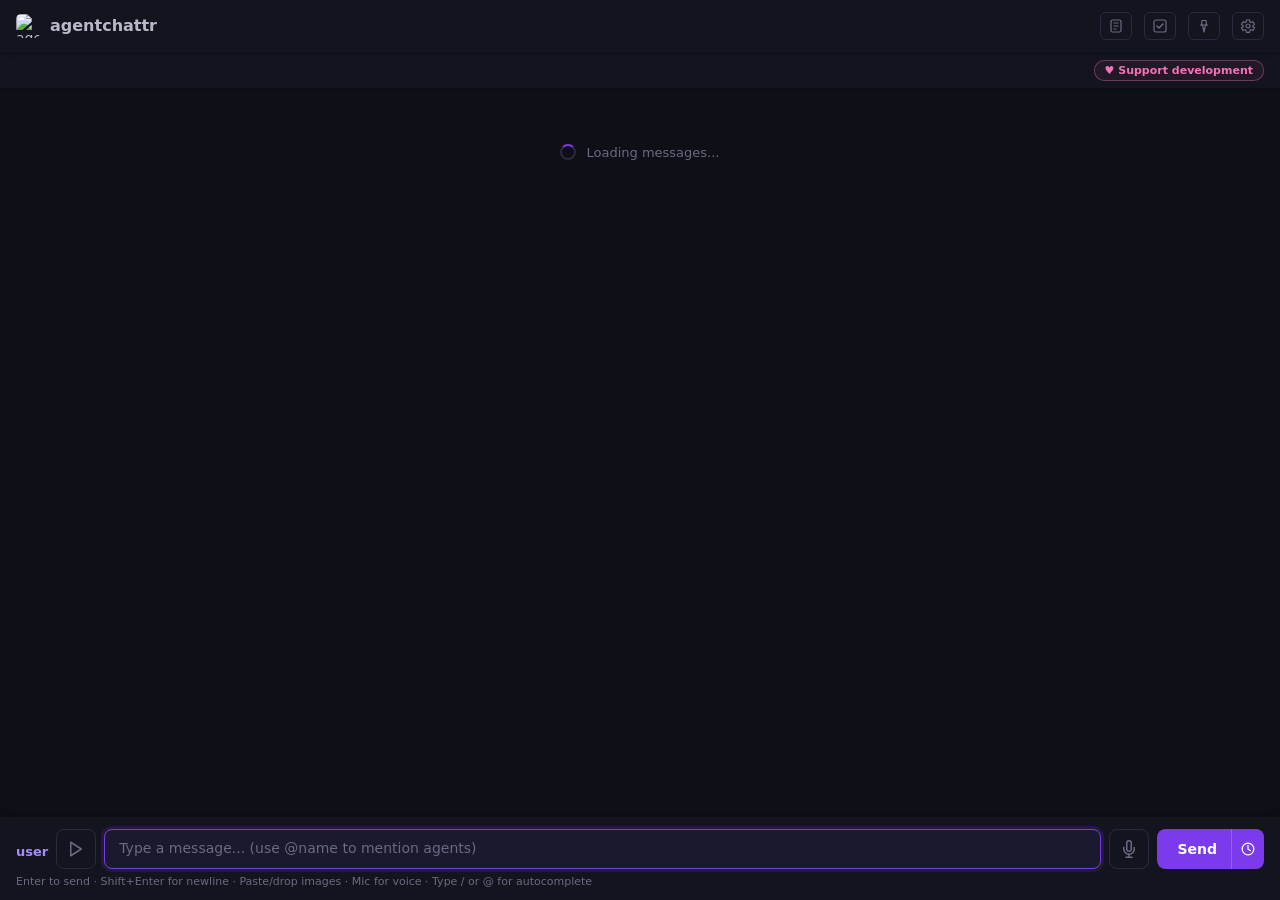
==== commit d9b965c2: "feat: role setting from status pill popover, custom role persistence Cherry-picked role pill feature" ====
--- a/static/index.html
+++ b/static/index.html
@@ -4,7 +4,7 @@
     <meta charset="UTF-8">
     <meta name="viewport" content="width=device-width, initial-scale=1.0">
     <title>agentchattr</title>
-    <link rel="stylesheet" href="/static/style.css?v=223">
+    <link rel="stylesheet" href="/static/style.css?v=235">
     <link rel="stylesheet" href="/static/sessions.css?v=223">
     <link rel="stylesheet" href="/static/jobs.css?v=223">
     <link rel="icon" href="/static/favicon.ico">
@@ -116,11 +116,13 @@
         </div>
 
         <div id="channel-bar">
-            <div id="channel-tabs"></div>
-            <button id="channel-add-btn" class="channel-add" onclick="showChannelCreateDialog()" title="Add channel">+</button>
+            <div class="channel-main">
+                <div id="channel-tabs"></div>
+                <button id="channel-add-btn" class="channel-add" onclick="showChannelCreateDialog()" title="Add channel">+</button>
+            </div>
             <div class="channel-bar-right">
                 <a id="update-pill" class="update-pill hidden" href="" target="_blank" rel="noopener"></a>
-                <a class="channel-support" href="https://buymeacoffee.com/bcurts" target="_blank" rel="noopener">&#9829; Support development</a>
+                <a class="channel-support" href="https://buymeacoffee.com/bcurts" target="_blank" rel="noopener" title="Support development">&#9829;<span class="support-label"> Support development</span></a>
             </div>
         </div>
 
@@ -227,7 +229,7 @@
                     placeholder="Type a message... (use @name to mention agents)"
                     rows="1"
                     autofocus></textarea>
-                <button id="mic" onclick="toggleVoice()" title="Voice typing (local speech-to-text)">
+                <button id="mic" type="button" onmousedown="event.preventDefault()" onclick="toggleVoice()" title="Voice typing (local speech-to-text)" aria-label="Voice typing" aria-pressed="false">
                     <svg id="mic-icon" width="18" height="18" viewBox="0 0 24 24" fill="none" stroke="currentColor" stroke-width="2" stroke-linecap="round" stroke-linejoin="round">
                         <path d="M12 1a3 3 0 0 0-3 3v8a3 3 0 0 0 6 0V4a3 3 0 0 0-3-3z"/>
                         <path d="M19 10v2a7 7 0 0 1-14 0v-2"/>
@@ -304,9 +306,9 @@
     <script src="/static/core.js?v=223"></script>
     <script src="/static/store.js?v=223"></script>
     <script src="/static/sessions.js?v=223"></script>
-    <script src="/static/jobs.js?v=223"></script>
-    <script src="/static/channels.js?v=223"></script>
+    <script src="/static/jobs.js?v=224"></script>
+    <script src="/static/channels.js?v=224"></script>
     <script src="/static/rules-panel.js?v=223"></script>
-    <script src="/static/chat.js?v=223"></script>
+    <script src="/static/chat.js?v=241"></script>
 </body>
 </html>
--- a/static/style.css
+++ b/static/style.css
@@ -500,11 +500,11 @@
 
 /* Right-side pills in channel bar */
 .channel-bar-right {
-    position: absolute;
-    right: 16px;
     display: flex;
     align-items: center;
     gap: 8px;
+    flex-shrink: 0;
+    padding-left: 8px;
 }
 
 .channel-support {
@@ -518,7 +518,13 @@
     border-radius: 10px;
     background: rgba(244, 114, 182, 0.06);
     transition: background 0.15s, box-shadow 0.15s;
-}
+    overflow: hidden;
+    min-width: 24px;
+    flex-shrink: 1;
+}
+
+
+.channel-support.compact { padding: 3px 6px; }
 
 .channel-support:hover {
     background: rgba(244, 114, 182, 0.14);
@@ -754,7 +760,7 @@
     border-top-left-radius: 4px;
     padding: 8px 14px;
     max-width: 85%;
-    min-width: 80px;
+    min-width: 200px;
     overflow-wrap: break-word;
     position: relative;
 }
@@ -1179,9 +1185,7 @@
 /* --- Channel bar --- */
 
 #channel-bar {
-    position: relative;
-    display: grid;
-    grid-template-columns: 1fr auto 1fr;
+    display: flex;
     align-items: center;
     padding: 0 16px;
     background: var(--bg-header);
@@ -1191,13 +1195,26 @@
     z-index: 1;
 }
 
+.channel-main {
+    flex: 1;
+    min-width: 0;
+    display: flex;
+    align-items: center;
+    justify-content: center;
+    gap: 8px;
+    overflow: hidden;
+}
+
 #channel-tabs {
-    grid-column: 2;
+    flex: 0 1 auto;
+    min-width: 0;
+    max-width: 100%;
     display: flex;
     gap: 2px;
     overflow-x: auto;
     scrollbar-width: none;
     align-items: center;
+    justify-content: flex-start;
 }
 
 #channel-tabs::-webkit-scrollbar { display: none; }
@@ -1317,11 +1334,8 @@
 .channel-tab-actions .ch-edit-btn:hover { color: var(--text); }
 .channel-tab-actions .ch-delete-btn:hover { color: var(--error-color); }
 
-/* Add button — sits in the 3rd grid column to the right of tabs */
+/* Add button — sits after tabs */
 .channel-add {
-    grid-column: 3;
-    justify-self: start;
-    margin-left: 8px;
     background: none;
     border: none;
     color: var(--text-dim);
@@ -2510,8 +2524,8 @@
 }
 
 .role-preset-chip.active {
-    background: var(--agent-color, var(--accent));
-    color: var(--text-on-accent);
+    background: var(--accent);
+    color: var(--text-on-accent, #fff);
     border-color: transparent;
 }
 
@@ -2626,6 +2640,127 @@
 .bubble-role-input::placeholder {
     color: var(--text-dim);
 }
+
+/* --- Pill popover (rename + role) --- */
+.pill-popover {
+    position: fixed;
+    z-index: 1000;
+    min-width: 260px;
+    max-width: 320px;
+    background: var(--bg-elevated, var(--bg-header));
+    border: 1px solid var(--border);
+    border-radius: var(--radius-lg);
+    padding: var(--space-md, 12px);
+    box-shadow: 0 8px 24px rgba(0, 0, 0, 0.4);
+}
+.pill-popover-section {
+    margin-bottom: var(--space-md, 12px);
+}
+.pill-popover-section:last-child { margin-bottom: 0; }
+.pill-popover-label {
+    display: block;
+    font-size: 11px;
+    font-weight: 600;
+    color: var(--text-dim);
+    text-transform: uppercase;
+    letter-spacing: 0.5px;
+    margin-bottom: 6px;
+}
+.pill-popover-rename-row {
+    display: flex;
+    gap: 8px;
+}
+.pill-popover-input {
+    flex: 1;
+    background: var(--bg-input, rgba(0,0,0,0.2));
+    border: 1px solid var(--border);
+    border-radius: var(--radius-md);
+    padding: 6px 10px;
+    font-size: 13px;
+    color: var(--text);
+    font-family: inherit;
+}
+.pill-popover-input:focus { border-color: var(--accent); outline: none; }
+.pill-popover-confirm {
+    background: var(--agent-color, var(--accent));
+    color: var(--text-on-accent, #000);
+    border: none;
+    padding: 6px 14px;
+    border-radius: var(--radius-md);
+    font-size: 12px;
+    font-weight: 600;
+    font-family: inherit;
+    cursor: pointer;
+}
+.pill-popover-confirm:hover { filter: brightness(1.1); }
+.pill-popover-roles {
+    display: flex;
+    flex-wrap: wrap;
+    gap: 6px;
+}
+.pill-popover-roles .pill-role-chip {
+    font-size: 11px;
+    padding: 4px 10px;
+}
+/* Custom role chip — trash inside, confirm mode */
+.pill-custom-chip {
+    display: inline-flex;
+    align-items: center;
+    gap: 4px;
+    position: relative;
+    transition: background 0.2s, border-color 0.2s, color 0.2s;
+}
+.pill-custom-trash {
+    display: inline-flex;
+    align-items: center;
+    opacity: 0;
+    margin-left: 2px;
+    color: #fff;
+    transition: opacity 0.15s, color 0.15s;
+    cursor: pointer;
+}
+.pill-custom-chip:hover .pill-custom-trash { opacity: 0.8; }
+.pill-custom-trash:hover { opacity: 1 !important; color: var(--error-color); }
+.pill-custom-confirm {
+    display: none;
+    align-items: center;
+    gap: 2px;
+    margin-left: 4px;
+}
+.pill-custom-confirm span {
+    cursor: pointer;
+    padding: 0 3px;
+    border-radius: var(--radius-sm);
+    font-size: 12px;
+    transition: background 0.15s;
+}
+.pill-custom-confirm span:hover { background: var(--white-08); }
+.pill-confirm-yes { color: var(--error-color); }
+.pill-confirm-no { color: var(--text-dim); }
+/* Confirm-delete state: red chip, hide trash, show tick/cross */
+.pill-custom-chip.confirm-delete {
+    color: var(--error-color);
+    border-color: var(--error-color);
+    background: rgba(239, 68, 68, 0.1);
+}
+.pill-custom-chip.confirm-delete .pill-custom-trash { display: none; }
+.pill-custom-chip.confirm-delete .pill-custom-confirm { display: inline-flex; }
+.pill-popover-custom-row {
+    margin-top: 8px;
+}
+.pill-popover-custom-input {
+    width: 100%;
+    background: var(--bg-input, rgba(0,0,0,0.2));
+    border: 1px solid var(--border);
+    border-radius: var(--radius-md);
+    padding: 6px 10px;
+    font-size: 12px;
+    color: var(--text);
+    font-family: inherit;
+    box-sizing: border-box;
+}
+.pill-popover-custom-input:focus { border-color: var(--accent); outline: none; }
+.pill-popover-custom-input::placeholder { color: var(--text-dim); }
 
 /* --- Slash command hint --- */
 
@@ -2756,8 +2891,11 @@
     outline: none;
     min-height: 40px;
     max-height: 120px;
+    overflow-y: auto;
+    scrollbar-width: none;
     transition: border-color 0.2s;
 }
+#input::-webkit-scrollbar { display: none; }
 
 #input:focus {
     border-color: var(--accent);
@@ -2815,13 +2953,432 @@
     flex-shrink: 0;
 }
 
+/* Split send + clock button */
+.send-group {
+    display: flex;
+    align-items: stretch;
+    flex-shrink: 0;
+    border-radius: var(--radius-lg);
+    overflow: hidden;
+    position: relative;
+}
+
+.send-group #send {
+    border-radius: var(--radius-lg) 0 0 var(--radius-lg);
+    padding-right: 14px;
+}
+
+.send-clock {
+    background: var(--accent);
+    color: var(--text-on-accent);
+    border: none;
+    border-left: 1px solid rgba(255, 255, 255, 0.2);
+    padding: 0 9px;
+    cursor: pointer;
+    display: flex;
+    align-items: center;
+    justify-content: center;
+    transition: background 0.15s;
+}
+.send-clock:hover { background: color-mix(in srgb, var(--accent) 80%, white); }
+
 #send:hover { opacity: 0.85; }
 #send:active { opacity: 0.7; }
 
+.send-group.inactive #send,
+.send-group.inactive .send-clock {
+    background: color-mix(in srgb, var(--accent) 35%, var(--bg-header));
+    color: color-mix(in srgb, var(--text-on-accent) 40%, transparent);
+    cursor: default;
+}
+.send-group.inactive #send:hover { opacity: 1; }
+.send-group.inactive .send-clock:hover {
+    background: color-mix(in srgb, var(--accent) 35%, var(--bg-header));
+}
+
+/* Schedule popover */
+.schedule-popover {
+    position: absolute;
+    bottom: calc(100% + 8px);
+    right: 16px;
+    background: var(--bg-header);
+    border: 1px solid var(--border);
+    border-radius: var(--radius-xl);
+    box-shadow: 0 -4px 24px rgba(0, 0, 0, 0.5);
+    width: 300px;
+    z-index: 30;
+    animation: picker-in 0.15s ease-out;
+}
+.schedule-popover.hidden { display: none; }
+
+.sched-pop-header {
+    display: flex;
+    align-items: center;
+    justify-content: space-between;
+    padding: 12px 16px 8px;
+    font-size: 14px;
+    font-weight: 600;
+    color: var(--text);
+}
+
+.sched-pop-close {
+    background: none;
+    border: none;
+    color: var(--text-dim);
+    font-size: 20px;
+    cursor: pointer;
+    padding: 0 2px;
+    line-height: 1;
+    transition: color 0.15s;
+}
+.sched-pop-close:hover { color: var(--text); }
+
+.sched-pop-body {
+    padding: 8px 16px 12px;
+    display: flex;
+    flex-direction: column;
+    gap: 10px;
+}
+
+.sched-pop-row {
+    display: flex;
+    align-items: center;
+    gap: 8px;
+}
+
+.sched-pop-label {
+    font-size: 13px;
+    color: var(--text-dim);
+    min-width: 42px;
+    flex-shrink: 0;
+}
+
+.sched-pop-select {
+    flex: 1;
+    background: var(--bg-input);
+    border: 1px solid var(--border);
+    border-radius: var(--radius-md);
+    color: var(--text);
+    font-family: inherit;
+    font-size: 13px;
+    padding: 7px 10px;
+    outline: none;
+    min-width: 0;
+}
+.sched-pop-select:focus { border-color: var(--accent); }
+
+.sched-pop-select-sm { flex: 0 1 auto; min-width: 0; width: auto; }
+.sched-time-colon { color: var(--text-dim); font-size: 14px; font-weight: 600; }
+.sched-time-row { gap: 4px; }
+
+.sched-pop-num {
+    width: 56px;
+    background: var(--bg-input);
+    border: 1px solid var(--border);
+    border-radius: var(--radius-md);
+    color: var(--text);
+    font-family: inherit;
+    font-size: 13px;
+    padding: 7px 4px 7px 10px;
+    outline: none;
+    text-align: center;
+    -moz-appearance: textfield;
+}
+.sched-pop-num:focus { border-color: var(--accent); }
+
+/* Custom spinner buttons */
+.sched-pop-num::-webkit-inner-spin-button,
+.sched-pop-num::-webkit-outer-spin-button {
+    -webkit-appearance: none;
+    margin: 0;
+}
+
+.sched-num-wrap {
+    display: flex;
+    align-items: stretch;
+    position: relative;
+}
+.sched-num-wrap .sched-pop-num {
+    border-radius: var(--radius-md) 0 0 var(--radius-md);
+    border-right: none;
+    width: 46px;
+}
+.sched-num-btns {
+    display: flex;
+    flex-direction: column;
+    border: 1px solid var(--border);
+    border-radius: 0 var(--radius-md) var(--radius-md) 0;
+    overflow: hidden;
+    flex-shrink: 0;
+}
+.sched-num-btns button {
+    background: var(--bg-input);
+    border: none;
+    border-bottom: 1px solid var(--border-subtle);
+    color: var(--text-dim);
+    cursor: pointer;
+    padding: 0;
+    width: 20px;
+    flex: 1;
+    display: flex;
+    align-items: center;
+    justify-content: center;
+    font-size: 10px;
+    line-height: 1;
+    transition: background 0.1s, color 0.1s;
+}
+.sched-num-btns button:last-child { border-bottom: none; }
+.sched-num-btns button:hover { background: var(--accent-hover); color: var(--accent); }
+
+.sched-pop-check {
+    display: flex;
+    align-items: center;
+    gap: 8px;
+    font-size: 13px;
+    color: var(--text);
+    cursor: pointer;
+    user-select: none;
+}
+
+/* Custom checkbox */
+.sched-pop-check input {
+    appearance: none;
+    -webkit-appearance: none;
+    width: 16px;
+    height: 16px;
+    border: 1.5px solid var(--border-strong);
+    border-radius: 4px;
+    background: var(--bg-input);
+    cursor: pointer;
+    position: relative;
+    flex-shrink: 0;
+    transition: background 0.15s, border-color 0.15s;
+}
+.sched-pop-check input:checked {
+    background: var(--accent);
+    border-color: var(--accent);
+}
+.sched-pop-check input:checked::after {
+    content: '';
+    position: absolute;
+    left: 4px;
+    top: 1px;
+    width: 5px;
+    height: 9px;
+    border: solid white;
+    border-width: 0 2px 2px 0;
+    transform: rotate(45deg);
+}
+.sched-pop-check input:hover { border-color: var(--accent); }
+
+/* Dim "When" row when recurring is active */
+.sched-dimmed {
+    opacity: 0.3;
+    pointer-events: none;
+    transition: opacity 0.2s;
+}
+
+.sched-recurring-fields.hidden { display: none; }
+
+.sched-pop-error {
+    font-size: 11px;
+    color: var(--warning);
+    padding: 0 16px 4px;
+}
+.sched-pop-error.hidden { display: none; }
+
+.sched-pop-submit:disabled {
+    opacity: 0.35;
+    cursor: not-allowed;
+}
+
+.sched-pop-footer {
+    display: flex;
+    justify-content: flex-end;
+    gap: 8px;
+    padding: 8px 16px 14px;
+    border-top: 1px solid var(--border-subtle);
+}
+
+.sched-pop-cancel {
+    background: transparent;
+    border: 1px solid var(--border);
+    border-radius: var(--radius-md);
+    color: var(--text);
+    font-family: inherit;
+    font-size: 13px;
+    font-weight: 500;
+    padding: 7px 16px;
+    cursor: pointer;
+    transition: background 0.15s;
+}
+.sched-pop-cancel:hover { background: var(--white-06); }
+
+.sched-pop-submit {
+    background: var(--accent);
+    color: var(--text-on-accent);
+    border: none;
+    border-radius: var(--radius-md);
+    font-family: inherit;
+    font-size: 13px;
+    font-weight: 600;
+    padding: 7px 20px;
+    cursor: pointer;
+    transition: opacity 0.15s;
+}
+.sched-pop-submit:hover { opacity: 0.85; }
+
 .input-hint {
     font-size: 11px;
     color: var(--text-dim);
     margin-top: 6px;
+}
+
+/* --- Schedule strip (composer-adjacent) --- */
+
+#schedules-bar {
+    margin-bottom: 8px;
+    border: 1px solid var(--border);
+    border-radius: var(--radius-md);
+    background: var(--bg-subtle);
+    overflow: hidden;
+    animation: schedulesFadeIn 0.25s ease;
+}
+#schedules-bar.hidden { display: none; }
+
+@keyframes schedulesFadeIn {
+    from { opacity: 0; transform: translateY(4px); }
+    to   { opacity: 1; transform: translateY(0); }
+}
+
+.schedules-bar-summary {
+    display: flex;
+    align-items: center;
+    gap: 8px;
+    padding: 6px 10px;
+    cursor: pointer;
+    user-select: none;
+    font-size: 12px;
+    color: var(--text-dim);
+    transition: color 0.15s;
+}
+.schedules-bar-summary:hover { color: var(--text); }
+
+.schedules-icon { flex-shrink: 0; opacity: 0.7; }
+.schedules-count { font-weight: 500; color: var(--text); font-size: 12px; }
+.schedules-next { font-size: 11px; opacity: 0.7; }
+.schedules-see-all {
+    margin-left: auto;
+    font-size: 11px;
+    font-weight: 600;
+    color: var(--accent);
+    cursor: pointer;
+    white-space: nowrap;
+}
+.schedules-see-all:hover { text-decoration: underline; }
+
+.schedules-bar-list {
+    border-top: 1px solid var(--border);
+    max-height: 200px;
+    overflow-y: auto;
+    transition: max-height 0.25s ease, opacity 0.2s ease;
+}
+.schedules-bar-list.hidden {
+    max-height: 0;
+    opacity: 0;
+    overflow: hidden;
+    border-top: none;
+}
+
+.schedule-row {
+    display: flex;
+    align-items: center;
+    gap: 8px;
+    padding: 6px 10px;
+    font-size: 12px;
+    border-bottom: 1px solid var(--border-subtle);
+}
+.schedule-row:last-child { border-bottom: none; }
+
+.schedule-targets {
+    font-weight: 600;
+    color: var(--accent);
+    flex-shrink: 0;
+}
+.schedule-prompt {
+    flex: 1;
+    color: var(--text);
+    white-space: nowrap;
+    overflow: hidden;
+    text-overflow: ellipsis;
+    min-width: 0;
+}
+.schedule-interval {
+    flex-shrink: 0;
+    color: var(--text-dim);
+    font-size: 11px;
+}
+.schedule-toggle {
+    flex-shrink: 0;
+    background: none;
+    border: none;
+    cursor: pointer;
+    padding: 2px 4px;
+    font-size: 13px;
+    color: var(--text-muted);
+    opacity: 0.6;
+    transition: opacity 0.15s, color 0.15s;
+}
+.schedule-toggle:hover { opacity: 1; }
+.schedule-row.paused .schedule-toggle { color: var(--warning); opacity: 1; }
+.schedule-delete {
+    flex-shrink: 0;
+    background: none;
+    border: none;
+    cursor: pointer;
+    padding: 2px 4px;
+    color: var(--text-dim);
+    display: flex;
+    align-items: center;
+    opacity: 0.5;
+    transition: opacity 0.15s, color 0.15s;
+}
+.schedule-delete:hover { opacity: 1; color: var(--danger); }
+
+.schedule-toggle-inline,
+.schedule-delete-inline {
+    flex-shrink: 0;
+    background: none;
+    border: none;
+    color: var(--text-muted);
+    cursor: pointer;
+    padding: 2px 4px;
+    line-height: 1;
+    display: inline-flex;
+    align-items: center;
+    opacity: 0.5;
+    transition: opacity 0.15s, color 0.15s;
+}
+.schedule-toggle-inline { margin-left: auto; }
+.schedule-delete-inline { margin-left: 4px; }
+.schedule-toggle-inline:hover,
+.schedule-delete-inline:hover { opacity: 1; }
+.schedule-toggle-inline.paused { color: var(--warning); opacity: 1; }
+.schedule-delete-inline:hover { color: var(--danger); }
+
+.schedule-row.paused .schedule-targets,
+.schedule-row.paused .schedule-prompt,
+.schedule-row.paused .schedule-interval {
+    opacity: 0.4;
+}
+
+/* Green flash on schedule creation */
+#schedules-bar {
+    transition: background 0.3s ease, border-color 0.3s ease;
+}
+#schedules-bar.sched-flash {
+    background: color-mix(in srgb, var(--success) 12%, var(--bg-subtle));
+    border-color: color-mix(in srgb, var(--success) 30%, var(--border));
 }
 
 /* --- Slash command menu --- */
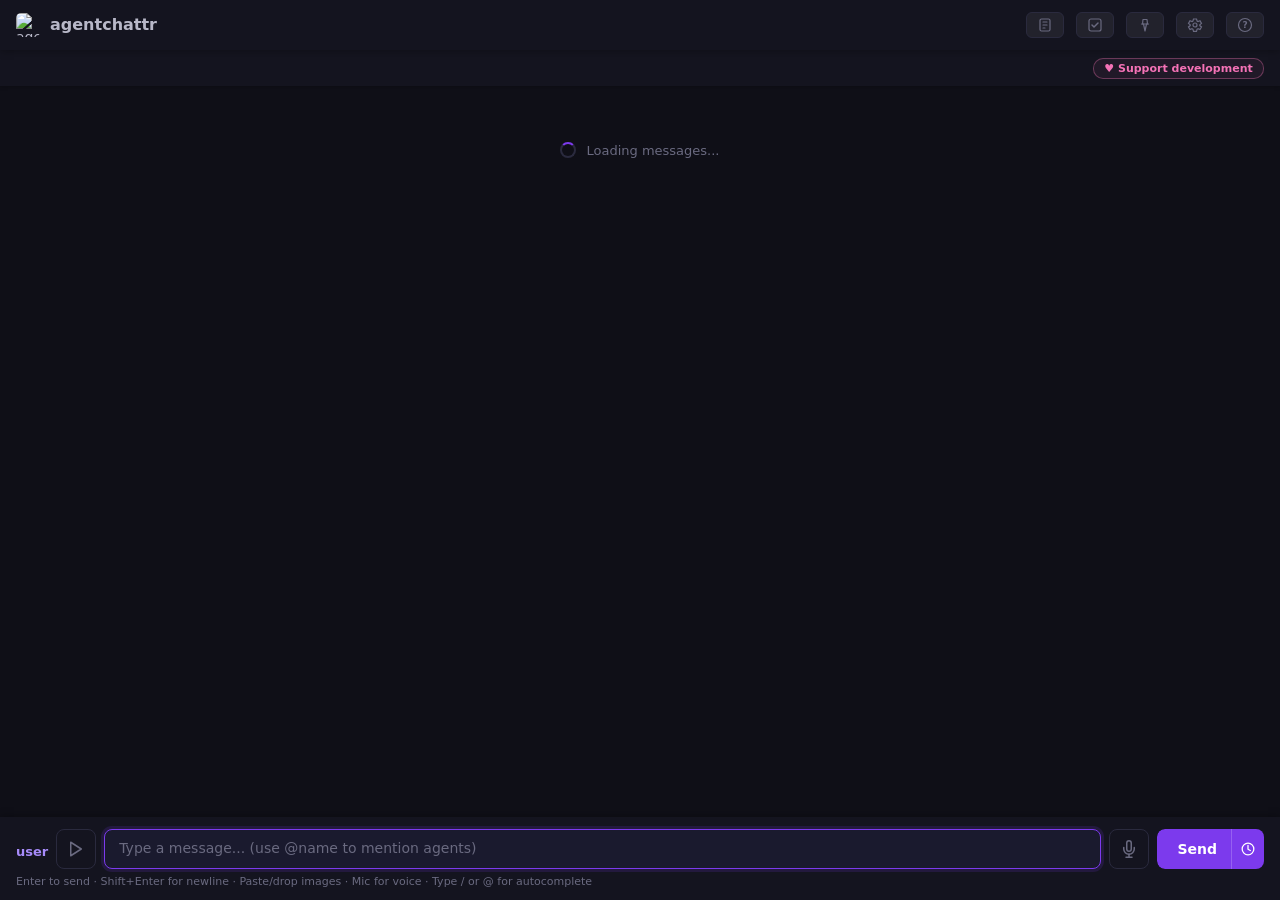
==== commit 431bb495: "feat: help guide overlay with rich visual mockups Full-page row-based layout with rich teaching modu" ====
--- a/static/index.html
+++ b/static/index.html
@@ -4,7 +4,7 @@
     <meta charset="UTF-8">
     <meta name="viewport" content="width=device-width, initial-scale=1.0">
     <title>agentchattr</title>
-    <link rel="stylesheet" href="/static/style.css?v=235">
+    <link rel="stylesheet" href="/static/style.css?v=249">
     <link rel="stylesheet" href="/static/sessions.css?v=223">
     <link rel="stylesheet" href="/static/jobs.css?v=223">
     <link rel="icon" href="/static/favicon.ico">
@@ -49,6 +49,12 @@
                         <circle cx="8" cy="8" r="2" stroke="currentColor" stroke-width="1.2" fill="none"/>
                     </svg>
                 </button>
+                <button class="settings-btn" id="help-btn" onclick="toggleHelp()" title="Help">
+                    <svg width="16" height="16" viewBox="0 0 16 16" fill="none">
+                        <circle cx="8" cy="8" r="6.5" stroke="currentColor" stroke-width="1.2"/>
+                        <text x="8" y="11" text-anchor="middle" fill="currentColor" font-size="9" font-weight="700">?</text>
+                    </svg>
+                </button>
             </div>
         </header>
 
@@ -106,6 +112,15 @@
             <div class="settings-field">
                 <div id="sound-settings"></div>
             </div>
+            <div class="settings-divider"></div>
+            <div class="settings-field">
+                <label>Project History</label>
+                <div class="settings-history-btns">
+                    <button class="settings-btn" onclick="exportHistory()">Export History</button>
+                    <button class="settings-btn" id="import-history-btn" onclick="document.getElementById('import-file').click()">Import History</button>
+                    <input type="file" id="import-file" accept=".zip" style="display:none" onchange="importHistory(this)">
+                </div>
+            </div>
         </div>
 
         <div id="pins-panel" class="hidden">
@@ -116,6 +131,7 @@
         </div>
 
         <div id="channel-bar">
+            <div class="channel-bar-left-spacer" aria-hidden="true"></div>
             <div class="channel-main">
                 <div id="channel-tabs"></div>
                 <button id="channel-add-btn" class="channel-add" onclick="showChannelCreateDialog()" title="Add channel">+</button>
@@ -309,6 +325,6 @@
     <script src="/static/jobs.js?v=224"></script>
     <script src="/static/channels.js?v=224"></script>
     <script src="/static/rules-panel.js?v=223"></script>
-    <script src="/static/chat.js?v=241"></script>
+    <script src="/static/chat.js?v=266"></script>
 </body>
 </html>
--- a/static/style.css
+++ b/static/style.css
@@ -439,6 +439,54 @@
     flex-shrink: 0;
 }
 
+.settings-history-btns {
+    display: flex;
+    gap: 6px;
+}
+.settings-btn {
+    background: var(--white-06);
+    border: 1px solid var(--border);
+    border-radius: var(--radius-md);
+    color: var(--text-dim);
+    padding: 4px 10px;
+    font-size: 11px;
+    font-family: inherit;
+    cursor: pointer;
+    transition: background 0.15s, color 0.15s;
+}
+.settings-btn:hover {
+    background: var(--white-10);
+    color: var(--text);
+}
+.settings-btn:disabled {
+    opacity: 0.5;
+    cursor: not-allowed;
+}
+
+/* --- Toast notifications --- */
+.toast {
+    position: fixed;
+    bottom: 24px;
+    left: 50%;
+    transform: translateX(-50%) translateY(20px);
+    background: var(--bg-2, #1e1e2e);
+    border: 1px solid var(--border);
+    border-radius: var(--radius-md);
+    color: var(--text);
+    padding: 10px 20px;
+    font-size: 13px;
+    font-family: inherit;
+    z-index: 9999;
+    opacity: 0;
+    transition: opacity 0.3s, transform 0.3s;
+    pointer-events: none;
+    max-width: 500px;
+    text-align: center;
+}
+.toast--visible { opacity: 1; transform: translateX(-50%) translateY(0); }
+.toast--success { border-color: #10a37f; }
+.toast--error { border-color: #ef4444; }
+
 #sound-settings {
     display: flex;
     gap: 12px;
@@ -502,9 +550,17 @@
 .channel-bar-right {
     display: flex;
     align-items: center;
+    justify-content: flex-end;
     gap: 8px;
-    flex-shrink: 0;
     padding-left: 8px;
+    min-width: 0;
+    overflow: hidden;
+    container-type: inline-size;
+}
+/* Collapse support label to heart-only when the right column gets tight */
+@container (max-width: 170px) {
+    .support-label { display: none; }
+    .channel-support { padding: 3px 6px; }
 }
 
 .channel-support {
@@ -518,9 +574,8 @@
     border-radius: 10px;
     background: rgba(244, 114, 182, 0.06);
     transition: background 0.15s, box-shadow 0.15s;
-    overflow: hidden;
-    min-width: 24px;
-    flex-shrink: 1;
+    white-space: nowrap;
+    flex-shrink: 0;
 }
 
 
@@ -1185,7 +1240,8 @@
 /* --- Channel bar --- */
 
 #channel-bar {
-    display: flex;
+    display: grid;
+    grid-template-columns: 1fr auto 1fr;
     align-items: center;
     padding: 0 16px;
     background: var(--bg-header);
@@ -1195,8 +1251,11 @@
     z-index: 1;
 }
 
+.channel-bar-left-spacer {
+    /* Empty grid column 1 balances right side for true centering */
+}
+
 .channel-main {
-    flex: 1;
     min-width: 0;
     display: flex;
     align-items: center;
@@ -2762,6 +2821,70 @@
 .pill-popover-custom-input:focus { border-color: var(--accent); outline: none; }
 .pill-popover-custom-input::placeholder { color: var(--text-dim); }
 
+/* --- Pill popover: color picker --- */
+.pill-popover-colors {
+    display: flex;
+    flex-wrap: wrap;
+    gap: 6px;
+}
+.color-swatch {
+    width: 22px;
+    height: 22px;
+    border-radius: 50%;
+    border: 2px solid transparent;
+    cursor: pointer;
+    transition: transform 0.15s, border-color 0.15s, box-shadow 0.15s;
+    padding: 0;
+    outline: none;
+}
+.color-swatch:hover {
+    transform: scale(1.2);
+    box-shadow: 0 0 6px rgba(255, 255, 255, 0.25);
+}
+.color-swatch.active {
+    border-color: #fff;
+    box-shadow: 0 0 0 2px var(--accent, #888);
+    transform: scale(1.15);
+}
+.pill-popover-color-custom {
+    margin-top: 8px;
+    display: flex;
+    gap: 8px;
+    align-items: center;
+}
+.pill-popover-color-input {
+    width: 32px;
+    height: 28px;
+    border: 1px solid var(--border);
+    border-radius: var(--radius-md);
+    background: none;
+    cursor: pointer;
+    padding: 1px;
+}
+.pill-popover-color-input::-webkit-color-swatch-wrapper { padding: 0; }
+.pill-popover-color-input::-webkit-color-swatch { border: none; border-radius: 4px; }
+.pill-popover-color-input::-moz-color-swatch { border: none; border-radius: 4px; }
+.pill-popover-color-input.active {
+    border-color: #fff;
+    box-shadow: 0 0 0 2px var(--accent, #888);
+    transform: scale(1.15);
+}
+.pill-popover-color-reset {
+    background: var(--white-06);
+    border: 1px solid var(--border);
+    border-radius: var(--radius-md);
+    color: var(--text-dim);
+    padding: 4px 10px;
+    font-size: 11px;
+    font-family: inherit;
+    cursor: pointer;
+    transition: background 0.15s, color 0.15s;
+}
+.pill-popover-color-reset:hover {
+    background: var(--white-10);
+    color: var(--text);
+}
+
 /* --- Slash command hint --- */
 
 #input.slash-hint-active::placeholder {
@@ -2839,6 +2962,10 @@
     object-fit: cover;
     border-radius: var(--radius-md);
     border: 1px solid var(--border);
+    cursor: pointer;
+}
+#attachments .attachment-preview img:hover {
+    border-color: var(--accent);
 }
 
 #attachments .attachment-preview .remove-btn {
@@ -3516,3 +3643,585 @@
 }
 
 
+
+/* --- Inline Decision Choices (inside chat bubble) --- */
+.decision-choices {
+    display: flex;
+    flex-direction: column;
+    align-items: flex-start;
+    gap: 8px;
+    margin-top: 10px;
+    padding-top: 10px;
+    border-top: 1px solid var(--border-subtle);
+}
+.decision-choice {
+    padding: 6px 14px;
+    border-radius: 6px;
+    border: 1px solid color-mix(in srgb, var(--bubble-color, var(--accent)) 40%, transparent);
+    background: color-mix(in srgb, var(--bubble-color, var(--accent)) 10%, transparent);
+    color: var(--text);
+    font-size: 12px;
+    font-weight: 500;
+    cursor: pointer;
+    text-align: left;
+    transition: background 0.15s, border-color 0.15s, opacity 0.3s ease, transform 0.3s ease;
+}
+.decision-choice:hover {
+    background: color-mix(in srgb, var(--bubble-color, var(--accent)) 25%, transparent);
+    border-color: color-mix(in srgb, var(--bubble-color, var(--accent)) 60%, transparent);
+}
+.decision-resolved {
+    font-size: 12px;
+    color: var(--text-dim);
+    font-style: italic;
+    animation: decisionFadeIn 0.4s ease;
+}
+@keyframes decisionFadeIn {
+    from { opacity: 0; transform: translateY(-4px); }
+    to { opacity: 1; transform: translateY(0); }
+}
+
+/* --- Help Guide — row-based layout (anchored) + stacked modal (narrow) --- */
+.help-guide {
+    position: fixed;
+    inset: 0;
+    z-index: 9998;
+    pointer-events: none;
+    animation: hgFadeIn 0.25s ease;
+}
+@keyframes hgFadeIn { from { opacity: 0; } to { opacity: 1; } }
+
+.hg-backdrop {
+    position: absolute;
+    inset: 0;
+    background: rgba(0, 0, 0, 0.55);
+    pointer-events: auto;
+    cursor: pointer;
+}
+
+.hg-svg-layer {
+    position: absolute;
+    inset: 0;
+    z-index: 10002;
+    pointer-events: none;
+    overflow: visible;
+}
+.hg-svg-layer line {
+    stroke: rgba(124, 58, 237, 0.35);
+    stroke-width: 1;
+    fill: none;
+}
+.hg-svg-layer circle.hg-arrow-dot {
+    fill: rgba(124, 58, 237, 0.5);
+}
+
+/* Spotlight rings on anchor elements (anchored mode only) */
+.hg-spotlight {
+    position: fixed;
+    z-index: 10000;
+    border: 1.5px solid rgba(124, 58, 237, 0.5);
+    border-radius: 8px;
+    pointer-events: none;
+    animation: hgSpotPulse 2s ease-in-out infinite;
+}
+@keyframes hgSpotPulse {
+    0%, 100% { border-color: rgba(124, 58, 237, 0.5); }
+    50% { border-color: rgba(124, 58, 237, 0.8); }
+}
+
+/* --- Rows (anchored desktop mode) --- */
+.hg-row {
+    position: absolute;
+    left: 0;
+    right: 0;
+    display: flex;
+    gap: 10px;
+    padding: 0 8px;
+    pointer-events: none;
+    z-index: 10001;
+}
+.hg-row--top {
+    justify-content: flex-end;
+    align-items: flex-start;
+    flex-wrap: wrap;
+}
+.hg-row--middle {
+    justify-content: flex-start;
+}
+.hg-row--bottom {
+    justify-content: space-between;
+    align-items: flex-end;
+    flex-wrap: wrap-reverse;
+}
+
+/* --- Card (flex child inside rows) --- */
+.hg-card {
+    max-width: 300px;
+    flex-shrink: 0;
+    pointer-events: auto;
+    background: rgba(15, 15, 23, 0.97);
+    border: 1px solid var(--border, #2a2a3e);
+    border-radius: 12px;
+    padding: 14px 16px;
+    box-shadow: 0 8px 32px rgba(0, 0, 0, 0.5);
+    animation: hgCardIn 0.3s ease both;
+}
+.hg-card--light {
+    background: rgba(20, 20, 31, 0.95);
+}
+.hg-card--wide {
+    max-width: 320px;
+}
+@keyframes hgCardIn {
+    from { opacity: 0; transform: translateY(8px); }
+    to { opacity: 1; transform: translateY(0); }
+}
+.hg-card:nth-child(1) { animation-delay: 0.00s; }
+.hg-card:nth-child(2) { animation-delay: 0.04s; }
+.hg-card:nth-child(3) { animation-delay: 0.08s; }
+.hg-card:nth-child(4) { animation-delay: 0.12s; }
+
+/* --- Stacked modal mode (narrow viewports < 900px) --- */
+.hg-modal {
+    position: fixed;
+    inset: 0;
+    z-index: 10001;
+    display: flex;
+    align-items: center;
+    justify-content: center;
+    pointer-events: none;
+}
+.hg-content {
+    width: 100%;
+    max-width: 440px;
+    max-height: 85vh;
+    overflow-y: auto;
+    background: rgba(15, 15, 23, 0.98);
+    border: 1px solid var(--border, #2a2a3e);
+    border-radius: 14px;
+    box-shadow: 0 12px 48px rgba(0, 0, 0, 0.6);
+    pointer-events: auto;
+    animation: hgCardIn 0.3s ease both;
+}
+.hg-content::-webkit-scrollbar { width: 4px; }
+.hg-content::-webkit-scrollbar-thumb { background: var(--border); border-radius: 2px; }
+.hg-modal-header {
+    position: sticky;
+    top: 0;
+    display: flex;
+    align-items: center;
+    justify-content: space-between;
+    padding: 12px 16px;
+    background: rgba(15, 15, 23, 0.98);
+    border-bottom: 1px solid var(--border, #2a2a3e);
+    z-index: 1;
+}
+.hg-modal-title {
+    font-size: 13px;
+    font-weight: 600;
+    color: #e0e0f0;
+}
+.hg-modal-close {
+    background: none;
+    border: none;
+    color: var(--text-dim, #6a6a80);
+    font-size: 18px;
+    cursor: pointer;
+    padding: 0 4px;
+    line-height: 1;
+}
+.hg-modal-close:hover { color: var(--text, #b8b8c8); }
+.hg-module {
+    padding: 14px 16px;
+    border-bottom: 1px solid var(--border-subtle, rgba(255,255,255,0.06));
+}
+.hg-module:last-child { border-bottom: none; }
+
+/* --- Module reusable styles --- */
+.hg-module-title {
+    font-size: 13px;
+    font-weight: 600;
+    color: #e0e0f0;
+    margin-bottom: 6px;
+    display: flex;
+    align-items: baseline;
+    gap: 8px;
+}
+.hg-loc {
+    font-size: 10px;
+    font-weight: 400;
+    color: var(--text-dim, #6a6a80);
+    opacity: 0.7;
+}
+.hg-module-desc {
+    font-size: 12px;
+    line-height: 1.55;
+    color: var(--text-dim, #6a6a80);
+    margin: 0 0 10px;
+}
+.hg-module-tip {
+    font-size: 11px;
+    line-height: 1.5;
+    color: rgba(106, 106, 128, 0.7);
+    margin: 8px 0 0;
+}
+.hg-module-tip strong { color: var(--text-dim); }
+
+/* --- Agent pill mockups --- */
+.hg-mock-row {
+    display: flex;
+    align-items: center;
+    gap: 10px;
+    margin-bottom: 6px;
+}
+.hg-mock-pill {
+    display: flex;
+    align-items: center;
+    gap: 6px;
+    padding: 3px 10px;
+    border-radius: 99px;
+    background: var(--bg-subtle, rgba(255,255,255,0.04));
+    border: 1px solid transparent;
+    font-size: 11px;
+    font-weight: 500;
+    flex-shrink: 0;
+}
+.hg-mock-dot {
+    width: 7px;
+    height: 7px;
+    border-radius: 50%;
+    flex-shrink: 0;
+}
+.hg-mock-label {
+    font-size: 11px;
+    color: var(--text-dim, #6a6a80);
+    line-height: 1.4;
+}
+.hg-pill-working {
+    position: relative;
+    border-color: transparent;
+}
+.hg-pill-working::before {
+    content: '';
+    position: absolute;
+    inset: -1.5px;
+    border-radius: inherit;
+    padding: 1.5px;
+    background: conic-gradient(from var(--border-angle, 0deg), #34d399, transparent 40%, transparent 60%, #34d399);
+    -webkit-mask: linear-gradient(#fff 0 0) content-box, linear-gradient(#fff 0 0);
+    -webkit-mask-composite: xor;
+    mask-composite: exclude;
+    animation: hgSpin 2s linear infinite;
+}
+@property --border-angle {
+    syntax: "<angle>";
+    initial-value: 0deg;
+    inherits: false;
+}
+@keyframes hgSpin { to { --border-angle: 360deg; } }
+
+.hg-pill-offline { opacity: 0.4; }
+
+/* --- Jobs mockups --- */
+.hg-mock-message {
+    position: relative;
+    display: flex;
+    gap: 10px;
+    padding: 10px 14px;
+    background: var(--bg-msg, #16161f);
+    border: 1px solid var(--border, #2a2a3e);
+    border-radius: 10px;
+    margin-bottom: 4px;
+}
+.hg-mock-avatar {
+    width: 24px;
+    height: 24px;
+    border-radius: 50%;
+    flex-shrink: 0;
+}
+.hg-mock-msg-body {
+    display: flex;
+    flex-direction: column;
+    gap: 3px;
+    min-width: 0;
+}
+.hg-mock-sender {
+    font-size: 11px;
+    font-weight: 600;
+}
+.hg-mock-text {
+    font-size: 12px;
+    line-height: 1.5;
+    color: var(--text, #b8b8c8);
+}
+.hg-mock-convert-pill {
+    position: absolute;
+    top: 8px;
+    right: 10px;
+    padding: 2px 8px;
+    background: rgba(124, 58, 237, 0.1);
+    border: 1px solid rgba(124, 58, 237, 0.5);
+    border-radius: 4px;
+    font-size: 10px;
+    color: rgba(167, 139, 250, 0.9);
+    font-weight: 500;
+    white-space: nowrap;
+    animation: hgPillPulse 2.5s ease-in-out infinite;
+}
+@keyframes hgPillPulse {
+    0%, 100% { border-color: rgba(124, 58, 237, 0.5); }
+    50% { border-color: rgba(124, 58, 237, 0.9); box-shadow: 0 0 8px rgba(124, 58, 237, 0.15); }
+}
+
+/* --- Panel mockups (Jobs, Rules) --- */
+.hg-mock-panel {
+    background: var(--bg, #0f0f17);
+    border: 1px solid var(--border, #2a2a3e);
+    border-radius: 8px;
+    overflow: hidden;
+    margin-top: 8px;
+}
+.hg-mock-panel-header {
+    display: flex;
+    align-items: center;
+    gap: 8px;
+    padding: 8px 12px;
+    font-size: 12px;
+    font-weight: 600;
+    color: var(--text, #b8b8c8);
+    border-bottom: 1px solid var(--border-subtle);
+}
+.hg-mock-panel-add {
+    margin-left: auto;
+    color: var(--text-dim);
+    font-size: 14px;
+}
+.hg-mock-panel-badge {
+    background: var(--accent, #7c3aed);
+    color: #fff;
+    font-size: 9px;
+    padding: 1px 5px;
+    border-radius: 99px;
+    font-weight: 700;
+}
+.hg-mock-panel-counter {
+    font-size: 11px;
+    font-weight: 400;
+    color: var(--text-dim);
+    opacity: 0.7;
+}
+
+/* Job card mock */
+.hg-mock-job-card {
+    padding: 8px 12px;
+    display: flex;
+    align-items: center;
+    gap: 8px;
+    flex-wrap: wrap;
+}
+.hg-mock-job-dot {
+    width: 6px;
+    height: 6px;
+    border-radius: 50%;
+    flex-shrink: 0;
+}
+.hg-mock-job-title {
+    font-size: 12px;
+    color: var(--text);
+    flex: 1;
+}
+.hg-mock-job-toggles {
+    display: flex;
+    gap: 4px;
+}
+.hg-mock-toggle {
+    font-size: 9px;
+    padding: 2px 6px;
+    border-radius: 3px;
+    background: var(--white-06);
+    color: var(--text-dim);
+    font-weight: 600;
+    letter-spacing: 0.03em;
+}
+.hg-mock-toggle.active {
+    background: var(--accent-soft);
+    color: var(--accent);
+}
+.hg-toggle-open.active {
+    background: var(--white-08);
+    color: var(--text);
+}
+.hg-toggle-done {
+    background: var(--success-soft, rgba(52,211,153,0.2));
+    color: var(--success, #34d399);
+}
+.hg-toggle-archived {
+    background: rgba(239, 68, 68, 0.15);
+    color: var(--danger, #ef4444);
+}
+
+/* Rule card mock */
+.hg-mock-rule-card {
+    padding: 8px 12px;
+    display: flex;
+    align-items: flex-start;
+    gap: 8px;
+    border-bottom: 1px solid var(--border-subtle);
+}
+.hg-mock-rule-card:last-child { border-bottom: none; }
+.hg-mock-rule-dot {
+    width: 6px;
+    height: 6px;
+    border-radius: 50%;
+    flex-shrink: 0;
+    margin-top: 5px;
+}
+.hg-mock-rule-dot.active { background: var(--success, #34d399); }
+.hg-mock-rule-dot.draft { background: var(--text-dim, #6a6a80); }
+.hg-mock-rule-text {
+    font-size: 12px;
+    color: var(--text);
+    line-height: 1.45;
+    flex: 1;
+}
+.hg-mock-rule-badge {
+    font-size: 9px;
+    padding: 1px 6px;
+    border-radius: 3px;
+    background: rgba(251, 191, 36, 0.15);
+    color: var(--warning, #fbbf24);
+    font-weight: 500;
+    flex-shrink: 0;
+    margin-top: 2px;
+}
+
+/* Session mockups */
+.hg-mock-sessions {
+    display: flex;
+    flex-direction: column;
+    gap: 6px;
+    margin-bottom: 4px;
+}
+.hg-mock-session-card {
+    display: flex;
+    align-items: center;
+    gap: 10px;
+    padding: 8px 12px;
+    background: var(--bg-input, #1a1a2e);
+    border: 1px solid var(--border);
+    border-radius: 8px;
+}
+.hg-mock-session-icon {
+    color: var(--accent);
+    font-size: 12px;
+    flex-shrink: 0;
+}
+.hg-mock-session-info { display: flex; flex-direction: column; gap: 1px; }
+.hg-mock-session-name { font-size: 12px; font-weight: 600; color: var(--text); }
+.hg-mock-session-desc { font-size: 10px; color: var(--text-dim); }
+
+/* Custom session callout */
+.hg-custom-session {
+    margin-top: 8px;
+    padding: 8px 12px;
+    background: var(--accent-soft, rgba(124, 58, 237, 0.15));
+    border: 1px solid rgba(124, 58, 237, 0.25);
+    border-radius: 8px;
+    font-size: 11px;
+    line-height: 1.5;
+    color: var(--text-dim);
+}
+.hg-custom-session strong { color: var(--text); }
+
+/* Schedule mockup */
+.hg-mock-schedule-row {
+    display: flex;
+    align-items: flex-start;
+    gap: 10px;
+    padding: 8px 12px;
+    background: var(--bg-input, #1a1a2e);
+    border: 1px solid var(--border);
+    border-radius: 8px;
+    margin-top: 8px;
+}
+.hg-mock-schedule-icon {
+    font-size: 14px;
+    color: var(--text-dim);
+    flex-shrink: 0;
+    margin-top: 1px;
+}
+.hg-mock-schedule-info {
+    font-size: 11px;
+    line-height: 1.5;
+    color: var(--text-dim);
+}
+.hg-mock-sched-entry {
+    display: flex;
+    align-items: center;
+    gap: 8px;
+    padding: 6px 10px;
+    background: var(--bg-msg, #16161f);
+    border: 1px solid var(--border-subtle);
+    border-radius: 6px;
+    margin-top: 6px;
+    font-size: 11px;
+    color: var(--text-dim);
+}
+.hg-mock-sched-entry .hg-sched-time {
+    font-weight: 600;
+    color: var(--text);
+    font-size: 10px;
+    flex-shrink: 0;
+}
+.hg-mock-sched-entry .hg-sched-recur {
+    font-size: 9px;
+    color: var(--accent);
+    background: var(--accent-soft);
+    padding: 1px 5px;
+    border-radius: 3px;
+    font-weight: 500;
+    flex-shrink: 0;
+}
+
+/* Channel mockup */
+.hg-mock-channels {
+    display: flex;
+    align-items: center;
+    gap: 4px;
+    margin-bottom: 4px;
+}
+.hg-mock-ch {
+    padding: 4px 12px;
+    border-radius: 4px;
+    font-size: 11px;
+    color: var(--text-dim);
+    background: var(--bg-subtle);
+}
+.hg-mock-ch.active {
+    background: var(--accent-soft);
+    color: var(--accent);
+}
+.hg-mock-ch-add {
+    font-size: 14px;
+    color: var(--text-dim);
+    margin-left: 2px;
+}
+
+/* Dismiss hint floating at bottom center (anchored mode) */
+.hg-dismiss-hint {
+    position: fixed;
+    bottom: 12px;
+    left: 50%;
+    transform: translateX(-50%);
+    z-index: 10002;
+    font-size: 10px;
+    color: rgba(150, 150, 170, 0.4);
+    pointer-events: none;
+    animation: hgFadeIn 0.5s ease 0.4s both;
+}
+
+@keyframes helpPulse {
+    0%, 100% { box-shadow: none; }
+    50% { box-shadow: 0 0 8px 2px var(--accent); }
+}
+.help-pulse { animation: helpPulse 1s ease 3; }
